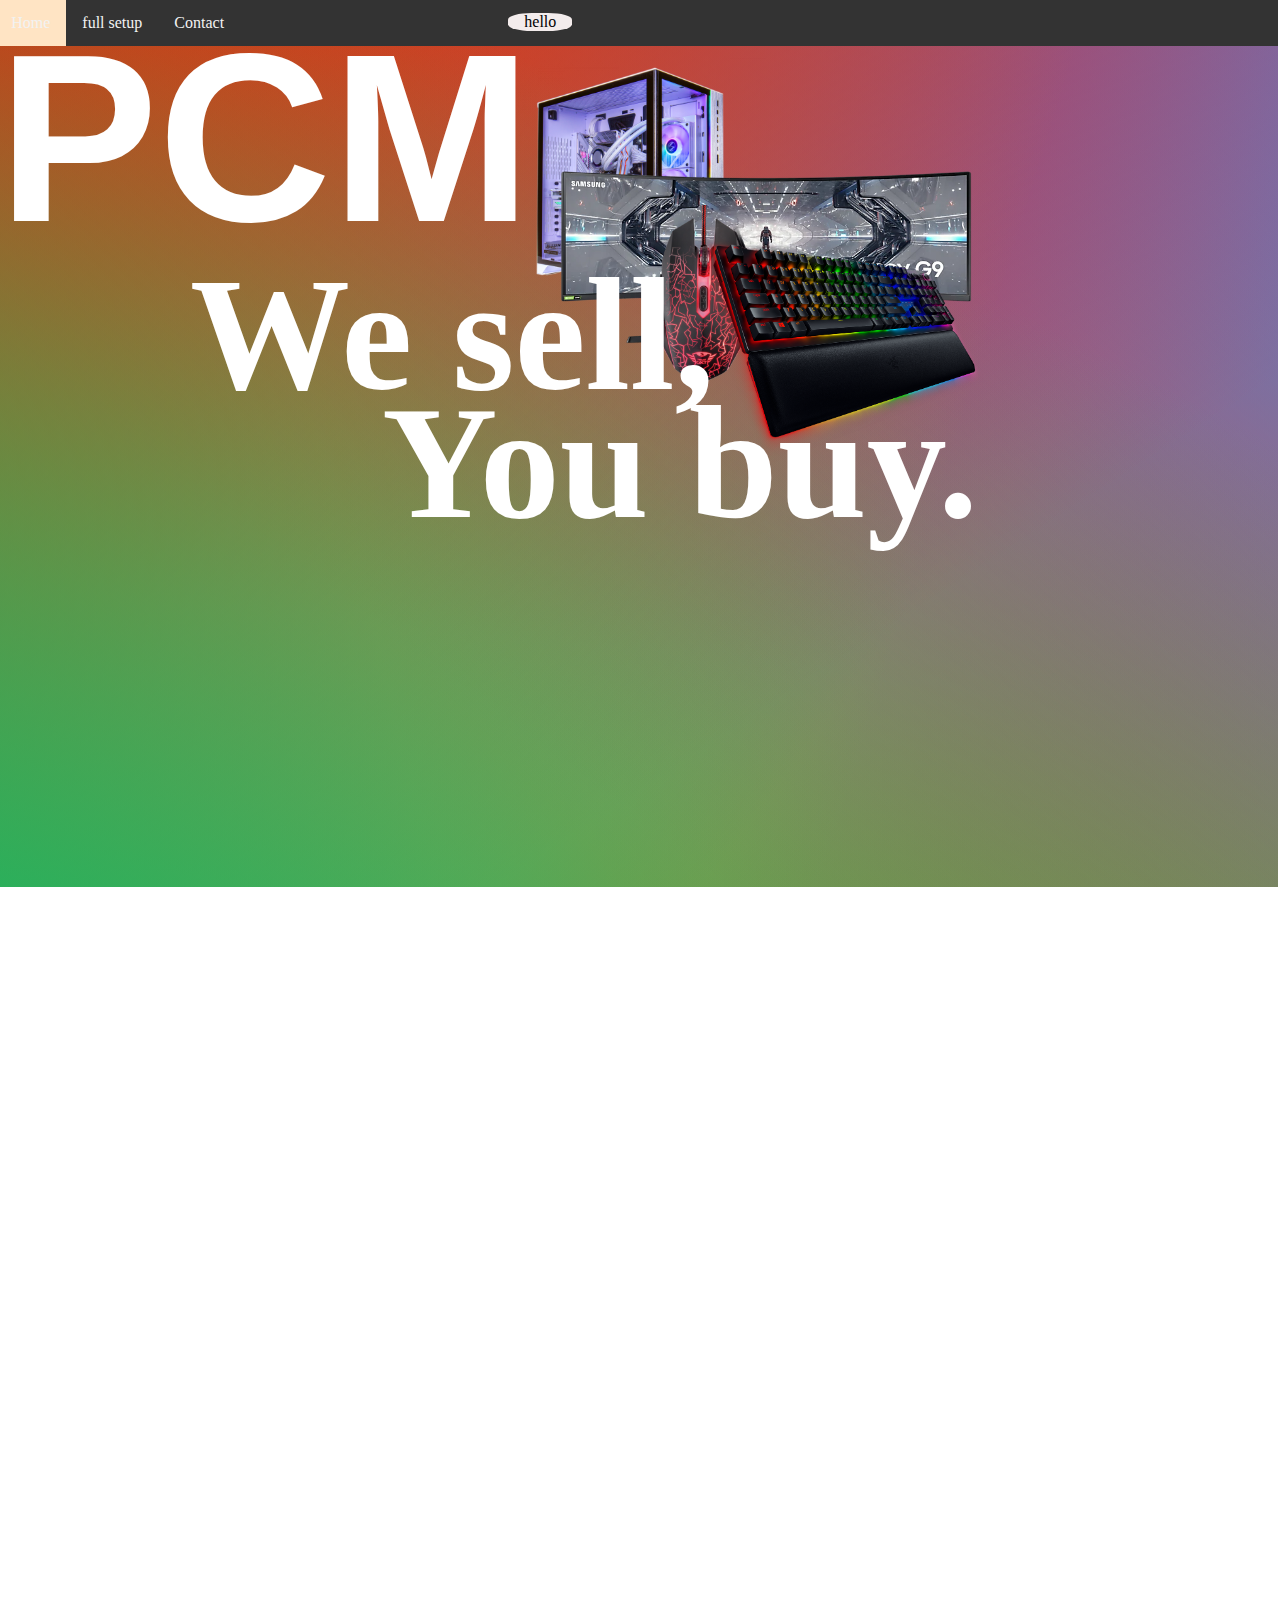
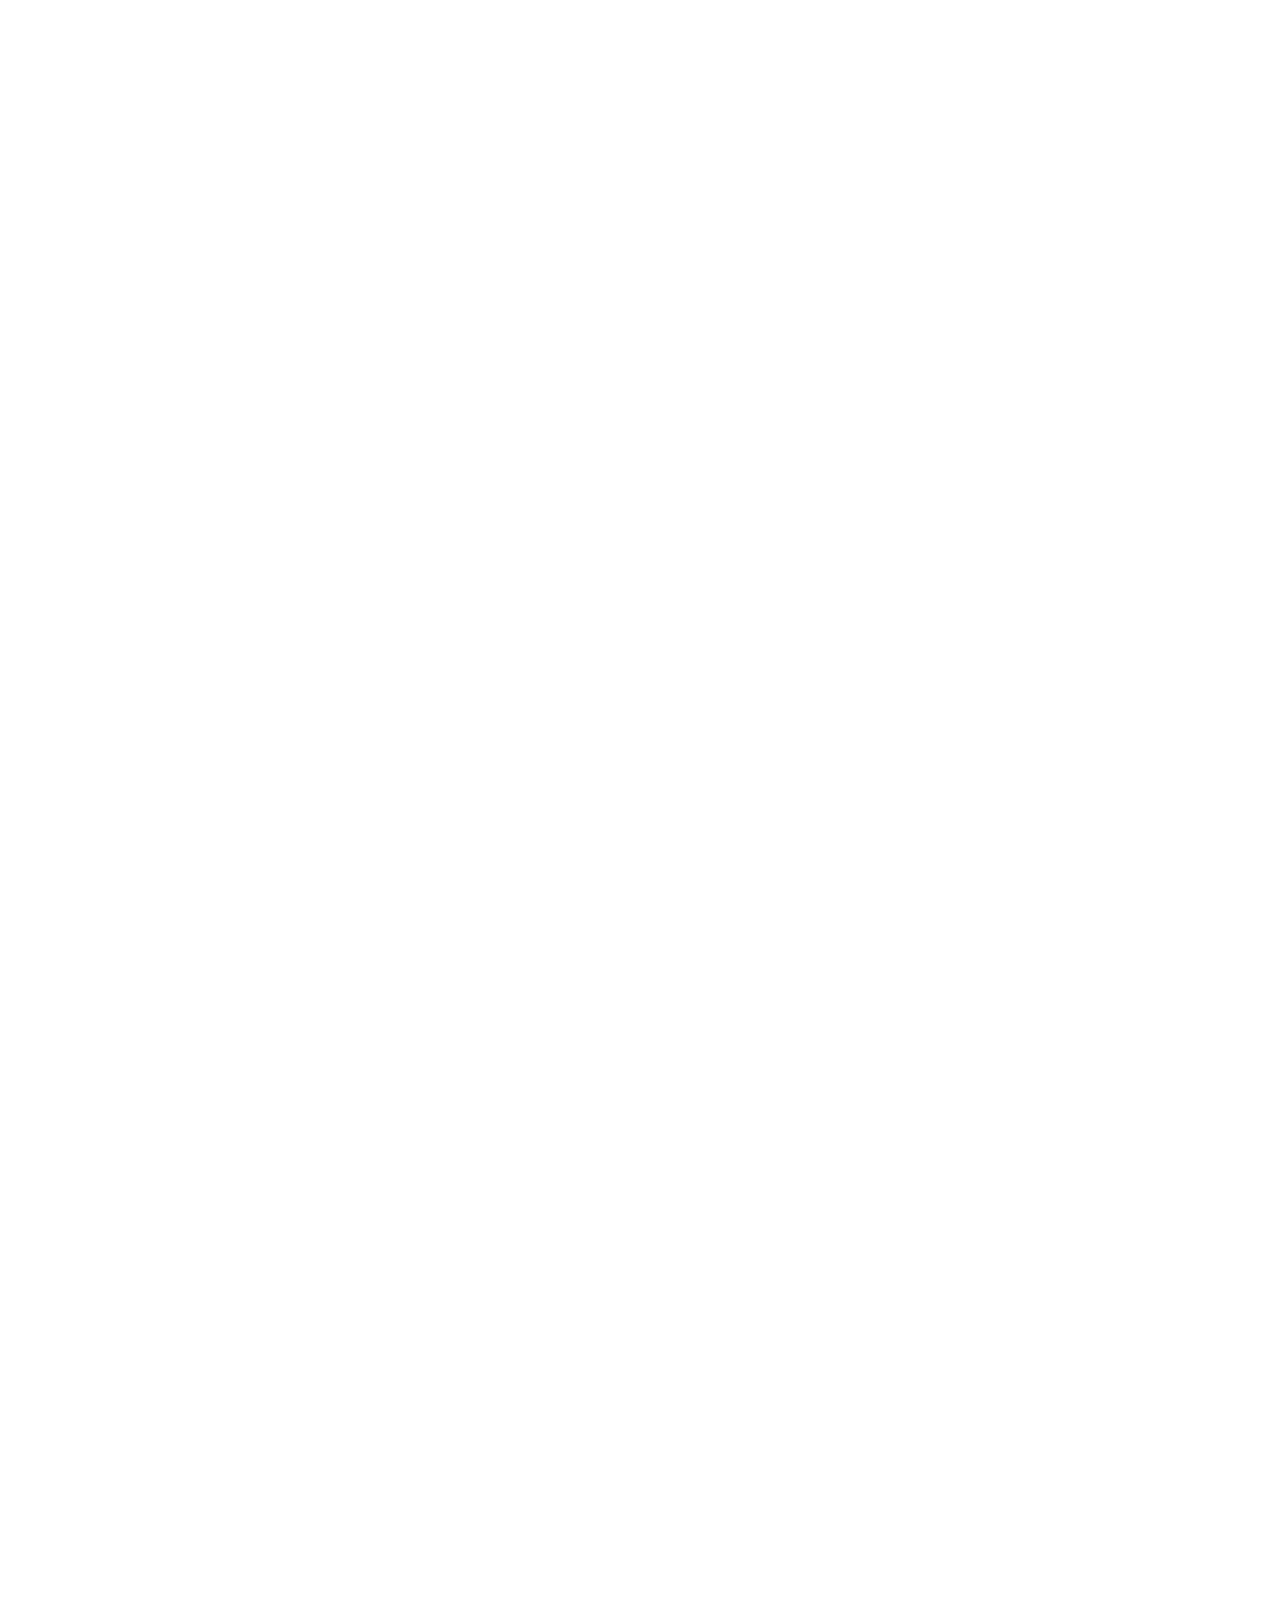
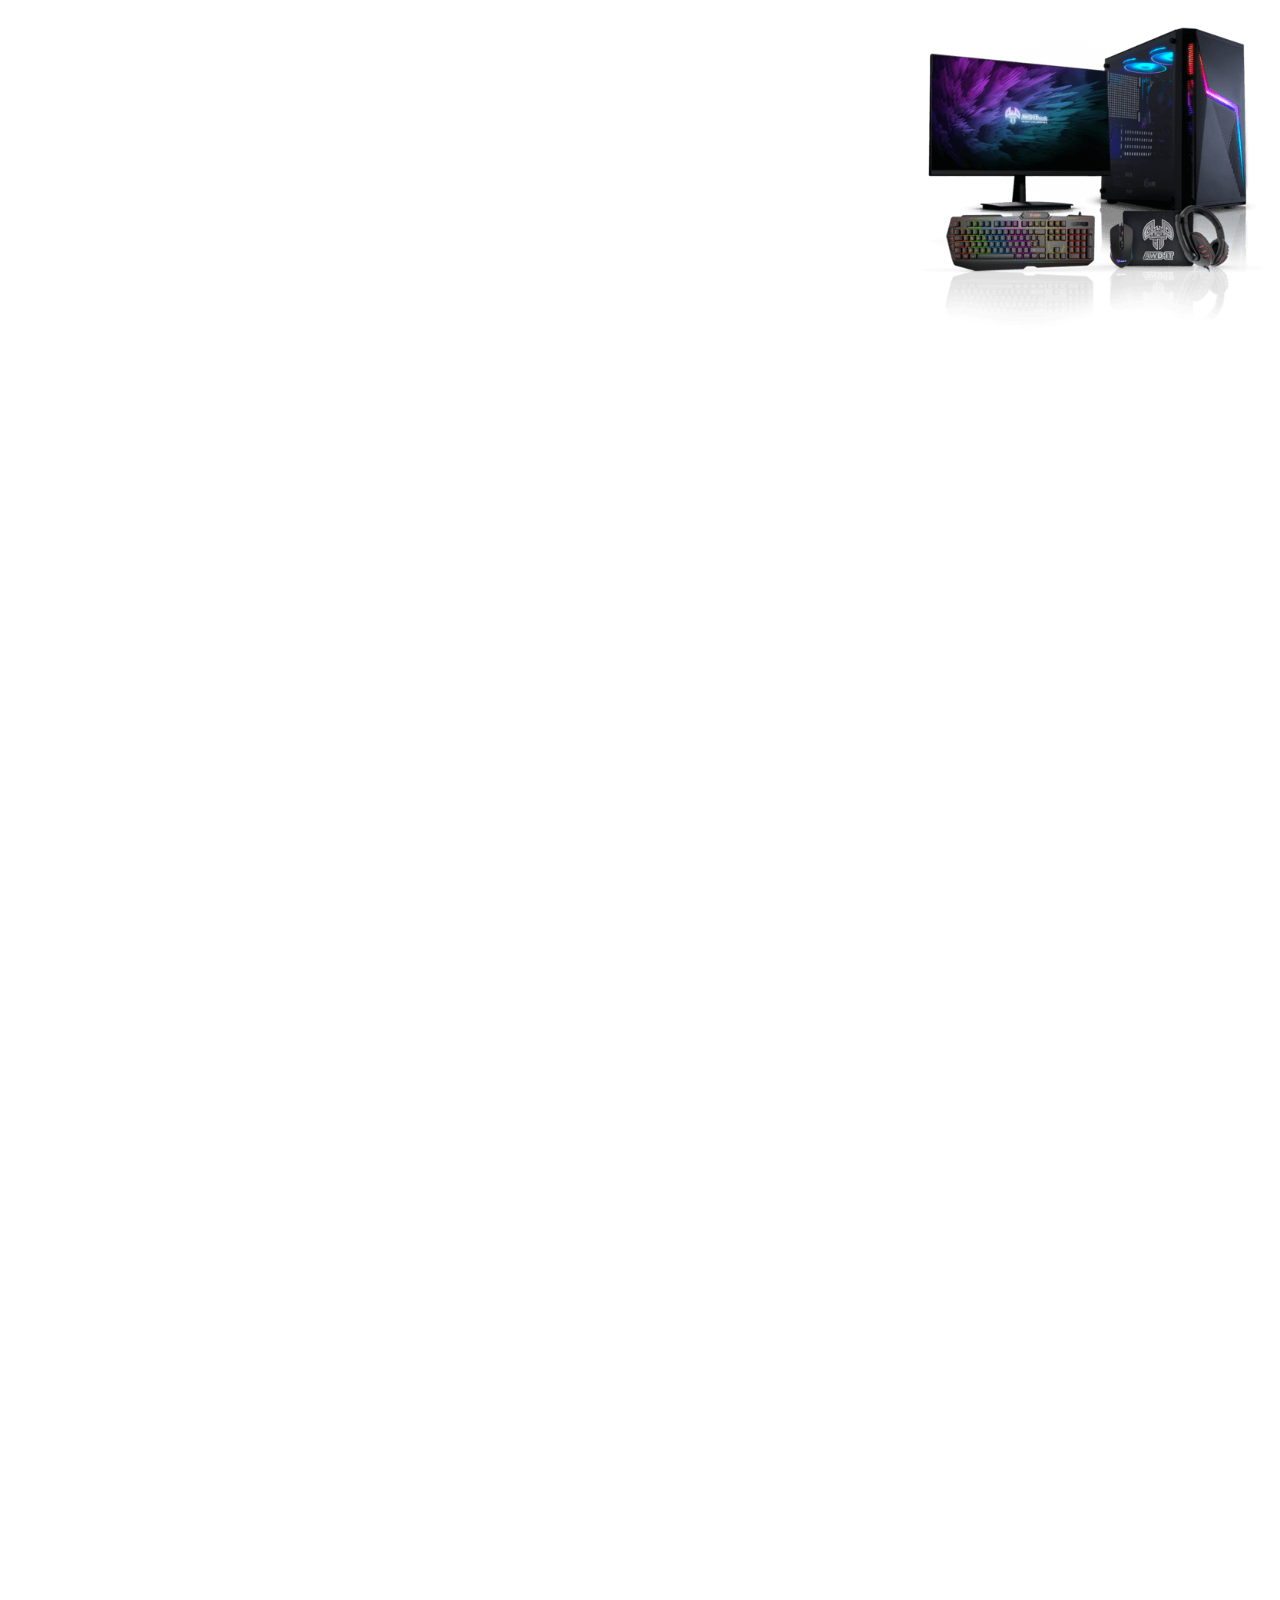
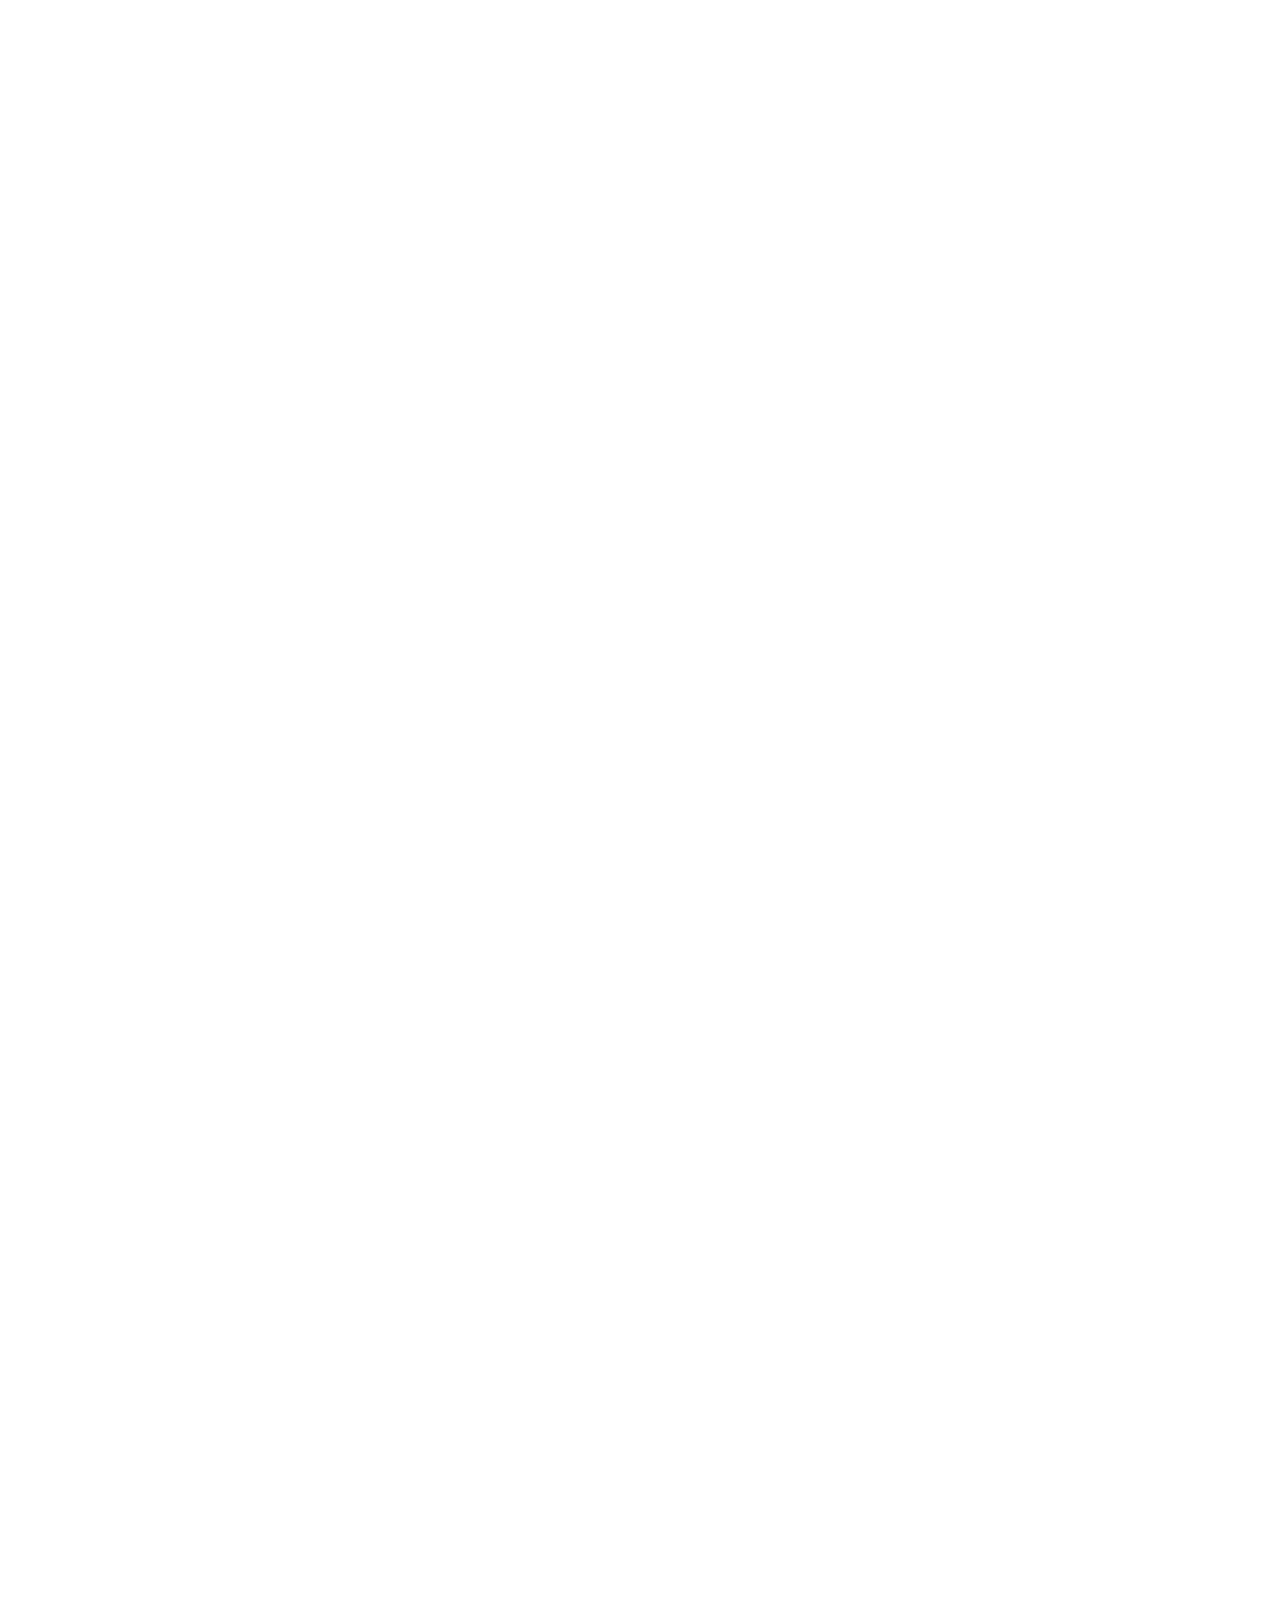
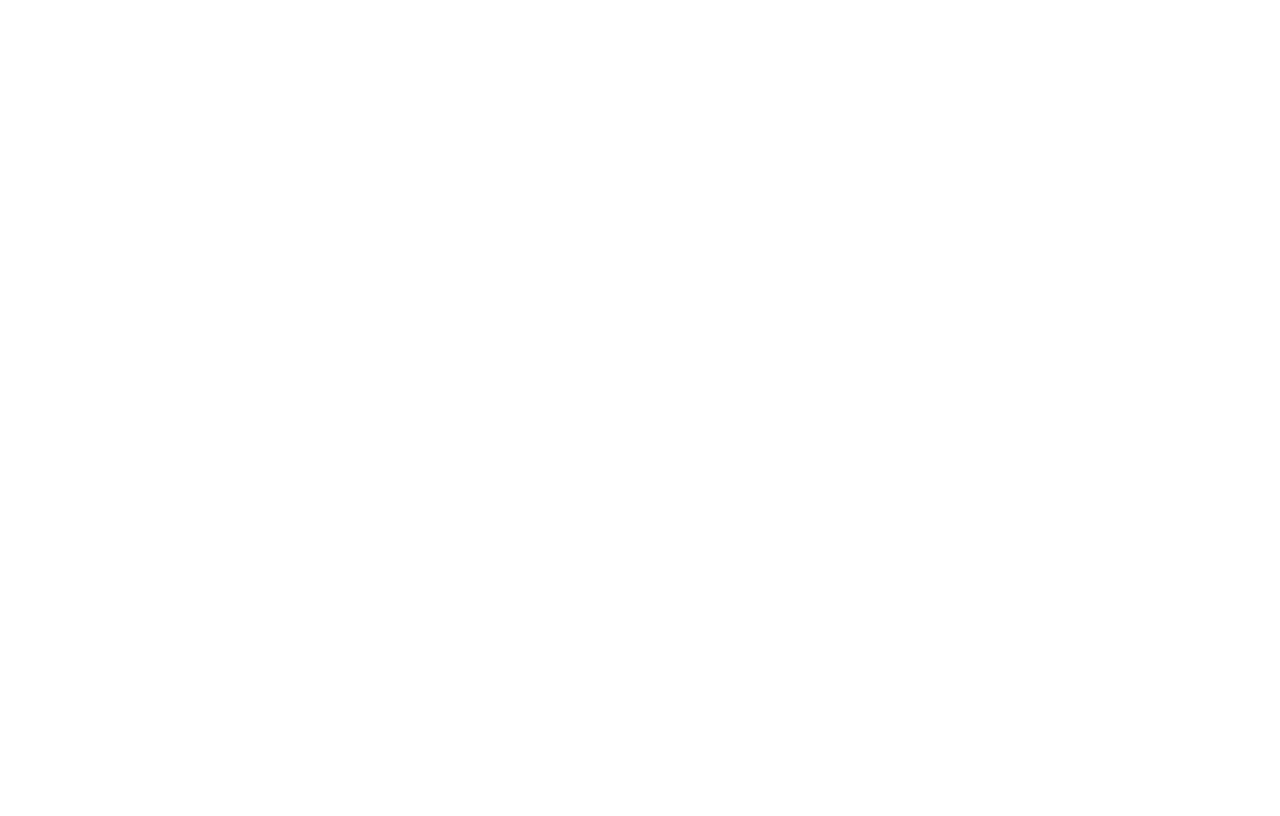
==== index.html @ d25f67d4 "Fucked mymom" ====
<!DOCTYPE html>
<html lang="en">

  <div class="navbar">
    <a href="#">Home</a>
    <a href="#sale">full setup</a>
    <a href="#contact">Contact</a>
    <div class="nice">
      hello
    </div>
  </div>
  


<div class="backcolor">


  
  
   

<img id="Pc" src="./imgs/4kpc.png">
<img src="./imgs/sosong.png" id="Screen">
<img src="./imgs/modle x.png" id="mouse">
<img src="./imgs/ppboard.png" class="board">
<h1 class="PCM">PCM</h1>
<h2 class="we">We sell,</h2>
<h2 class="you">You buy.</h2>
</div>
<div id="sale">

 
  <div class="container">
    <img src="./imgs/pppppppppppppppppppppppp.webp" alt="Pc setup" class="image">
    <div class="overlay">
      <div class="text"><h1>$2153.4</h1> <br/> <h2>for the full setup</h2> <input class="success" type="button" value="details" onclick="window.open('mini.html', 'rating', 'width=550,height=170,left=150,top=200');">
      
          
      </div>
    </div>
  </div>
</div>



<head>
    
  <meta charset="UTF-8">
  <meta http-equiv="X-UA-Compatible" content="IE=edge">
  <meta name="viewport" content="width=device-width, initial-scale=1.0">
  <link rel="stylesheet" href="style.css">
  <title>PCM.com</title>

  
</head>





<body>


 
  
  
</body>




   
   
      








</html>
---- style.css ----
.laptops{
    position: absolute;
    margin-bottom: 20000px;
   
}
.nice{
  background-color: #f3ecec;
  height: 1%;
  width: 5%;
margin-top: 1%;
  margin-left: 40%;
  animation-name: nice;
  animation-duration: 3s;
  position: relative;
  animation-iteration-count: infinite;
  animation-timing-function: linear;
  border-radius: 37%;
  text-align: center;
}

@keyframes nice{
  0%{
    left: 25%;

  }
  10%{
    left: 30%;

  }
  20%{
    left: 35%;
  }
  30%{
    left: 40%;
  }
  40%{
    left: 45%;
  }
  50%{
    left: 50%;
  }
  60%{
    left: 45%;

  }
  70%{
    left: 40%;
  }
  80%{
    left: 35%;
  }
  90%{
    left: 30%;

  }
  100%{
    left: 25%;
  }
}

.navbar {
  overflow: hidden;
  background-color: #333;
  position: fixed; /* Set the navbar to fixed position */
  top: 0; /* Position the navbar at the top of the page */
  width: 100.2%; /* Full width */
  animation-name: navbar;
  animation-duration: 1.5s;
  animation-timing-function: linear;
  margin-left: -1%;
  z-index: 100;

}

@keyframes navbar{
0%{
  top: 100%;
}
25%{
  top: 75%;

}

50%{
  top: 50%;

}

75%{
  top:25% ;
}

100%{
  top: 0%;
}


}

  .container {
    position: relative;
    width: 100%;
    
  }
  
  .image {
    display: block;
    width: 100%;
    height: auto;
  }
  
  .overlay {
    position: absolute;
    bottom: 100%;
    left: 0;
    right: 0;
    
   
    overflow: hidden;
    width: 100%;
    height: 0;
    transition: .5s ease;
    
  }
  
  .container:hover .overlay {
    bottom: 0;
    height: 100%;
    background-image: url("./imgs/WhatsApp\ Image\ 2022-01-09\ at\ 11.15.28.jpeg");
    background-size: cover;
    background-repeat: no-repeat;
    max-width: 100%;
    max-height: 100%;
    
    

  }
  
  .text {
    white-space: nowrap; 
    color: rgb(94, 5, 5);
    font-size: 20px;
    position: absolute;
    overflow: hidden;
    top: 50%;
    left: 50%;
    transform: translate(-50%, -50%);
    -ms-transform: translate(-50%, -50%);
    z-index: 2;
  }
/* Links inside the navbar */
.navbar a {
  float: left;
  display: block;
  color: #f2f2f2;
  text-align: center;
  padding: 14px 16px;
  text-decoration: none;
  
}

/* Change background on mouse-over */
.navbar a:hover {
 background-color: bisque;

}

/* Main content */
.main {
  margin-top: 30px; /* Add a top margin to avoid content overlay */
}

body{
  background-color: #ffff;
  height: 800vh;
}

.mctext{
    font-family: 'Gill Sans', 'Gill Sans MT', Calibri, 'Trebuchet MS', sans-serif;
    color: #ffff;
    background-color: black;
    height: 7vh;
    position: sticky;
}

.text{
  text-align: center;
  font: 200;
  font-size: large;
}

.backcolor {
    background: linear-gradient(27deg, rgba(10, 185, 103, 0.8), rgba(12, 223, 29, 0) 70.71%),
    linear-gradient(147deg, rgba(250, 9, 9, 0.8), rgba(0,255,0,0) 70.71%),
    linear-gradient(107deg, rgba(165, 209, 5, 0.8), rgba(0,255,0,0) 70.71%),
    linear-gradient(226deg, rgba(55, 153, 245, 0.8), rgba(0,0,255,0) 70.71%),
     linear-gradient(217deg, rgba(250, 29, 21, 0.8), rgba(255,0,0,0) 70.71%),
    linear-gradient(127deg, rgba(15, 5, 107, 0.8), rgba(0,255,0,0) 70.71%),
    linear-gradient(346deg, rgba(236, 108, 4, 0.8), rgba(0,0,255,0) 70.71%),
  linear-gradient(297deg, rgba(236, 74, 9, 0.8), rgba(255,0,0,0) 70.71%),
    linear-gradient(186deg, rgba(243, 16, 16, 0.8), rgba(0,255,0,0) 70.71%),
    linear-gradient(256deg, rgba(6, 6, 248, 0.925), rgba(0,0,255,0) 70.71%);
background-repeat: no-repeat;
background-size: cover;
height: 100%;

max-width: 100%;
position: absolute;
z-index:-1;
margin-top: -21px;
margin-left: -10px;
margin-right: 10px;
width: 100%;
animation-name: color;
animation-duration: 1.5s;
animation-timing-function: linear;


  }
@keyframes color {
  0%{
    left: 100%;
    top: 0%;
  }
  25%{
    left: 75%;
    top: 0%;
  }
  50%{
    left: 50%;
    top: 0%;
  }
  75%{
    left: 25%;
    top: 0%;
  }
  100%{
    left: 0%;
    top: 0%;
  }
  
}
  
 

#sale{
  position: absolute;
  top: 350%;
  left: 70%
  
}
.btn {
  border: none;
  background-color: inherit;
  padding: 14px 28px;
  font-size: 16px;
  cursor: pointer;
  display: inline-block;
}

/* On mouse-over */
.btn:hover {background: #eee;}

.success {
  color: green;
background-color: #000000;
font-size: 50px;
}
.PCM{
  font-family: 'Gill Sans', 'Gill Sans MT', Calibri, 'Trebuchet MS', sans-serif;
  font-size: 1500%;
  position: absolute;
  margin-top: 1%;
  color: #ffff;
  z-index: 30;
}
.we{
  z-index: 30;
  color: #ffff;
  position: absolute;
  margin-top: 20%;
  margin-left: 15%;
  font-size: 1000%
}
.you{
  color: #ffff;
  position: absolute;
  font-size: 1000%;
  margin-top: 30%;
  margin-left: 30%;
  z-index: 30;
}


#Pc{
  object-fit: contain;
  height: 30%;
  width: 20%;
position: absolute;
margin-left: 40%;
margin-top: 5%;
z-index: 1;
}
#Screen{
  object-fit: contain;
  height: 40%;
  width: 50%;
position: absolute;
margin-left: 35%;
margin-top: 7%;
z-index: 2;

}

#mouse{
  object-fit: contain;
  height: 20%;
  width: 20%;
position: absolute;
margin-left: 45%;
margin-top: 17%;
  z-index: 3;
}


.board{
  position: absolute;
  height: 30%;
  width: 40%;
margin-left: 45%;
margin-top: 17%;
  z-index: 3;
  object-fit: contain;
}
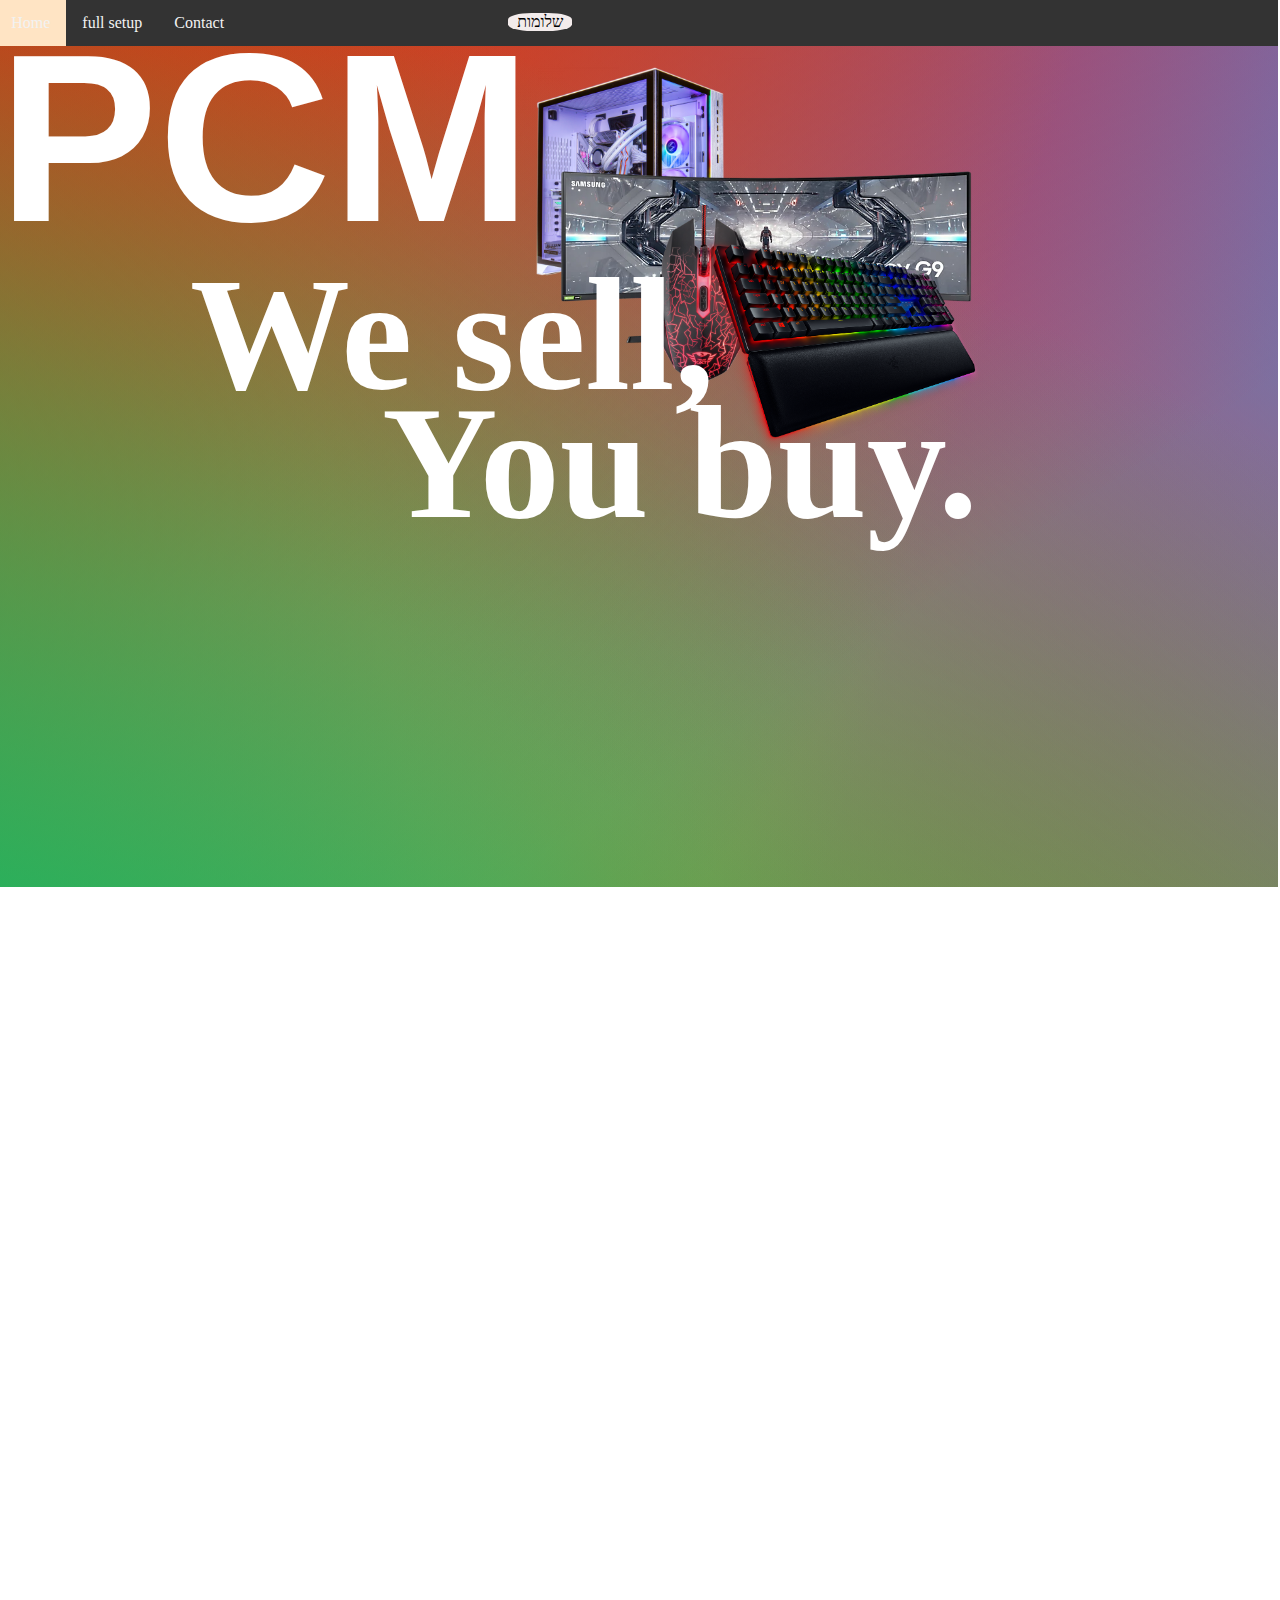
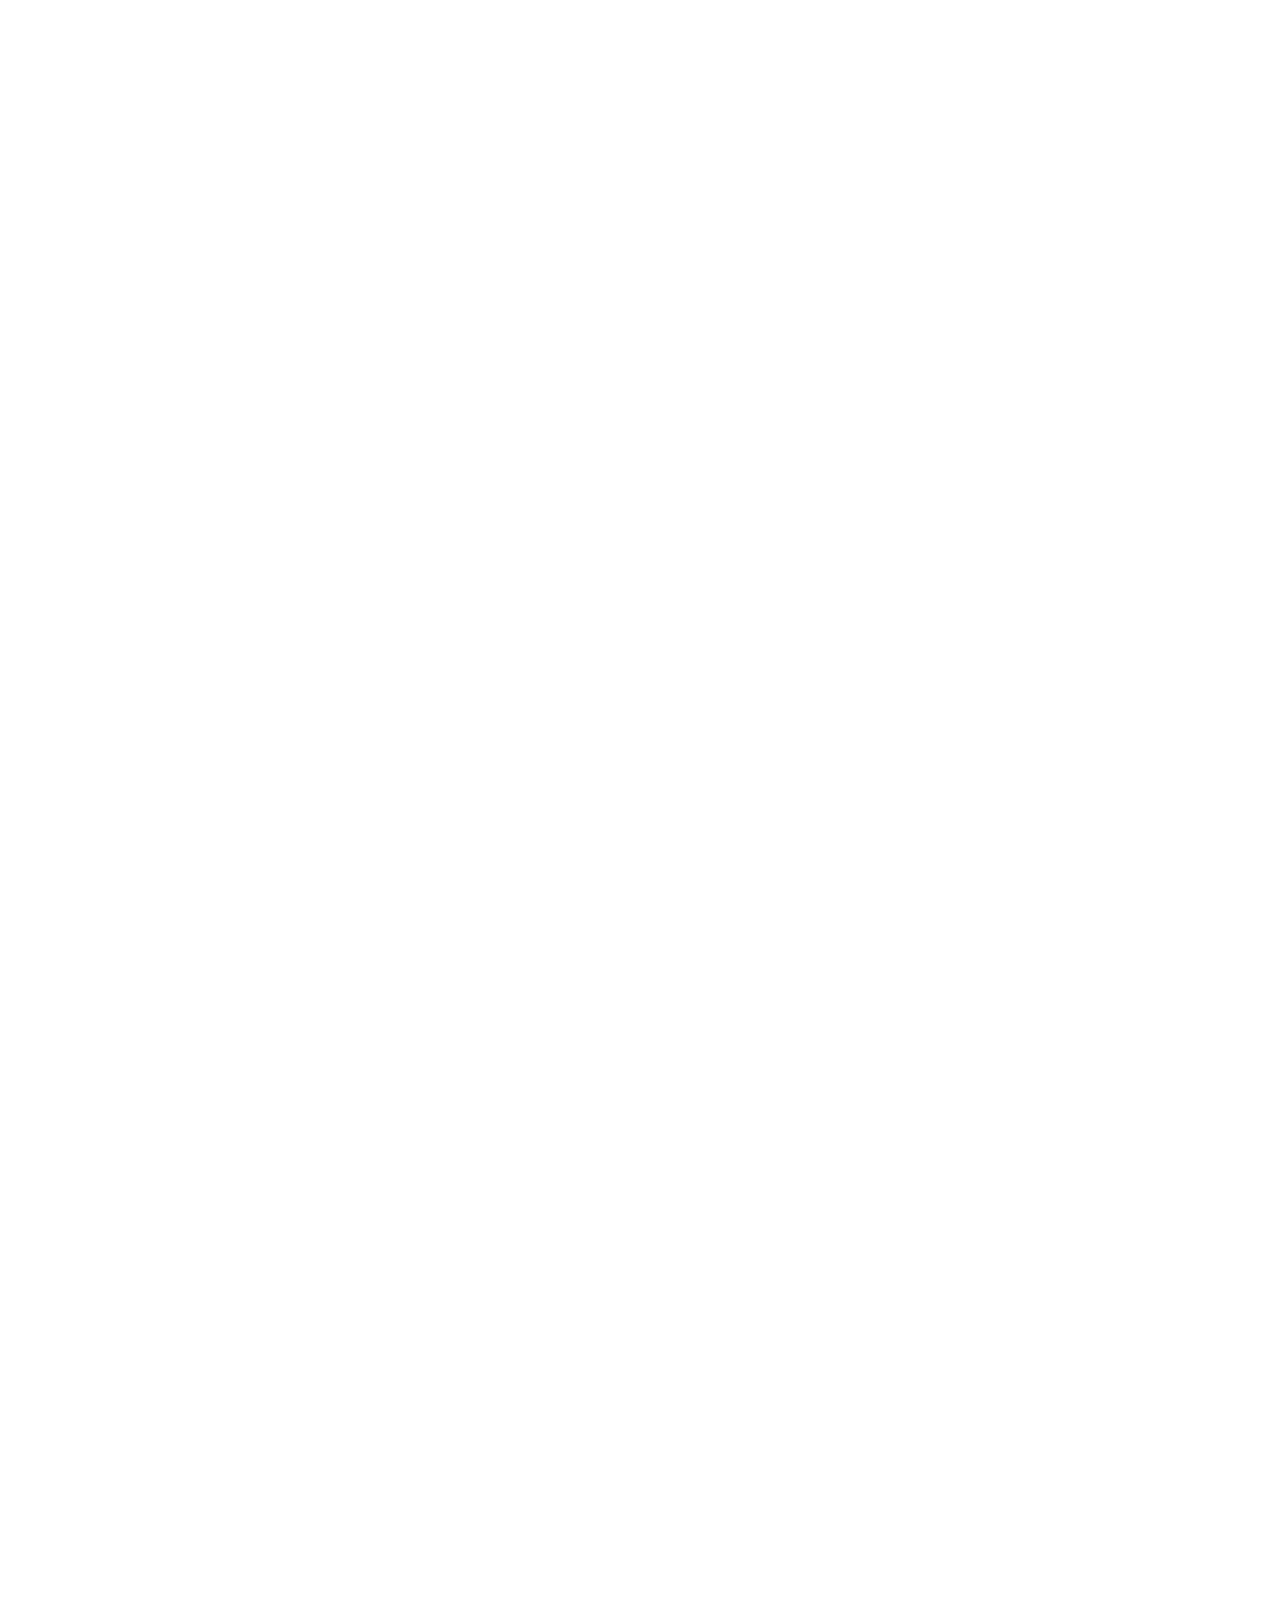
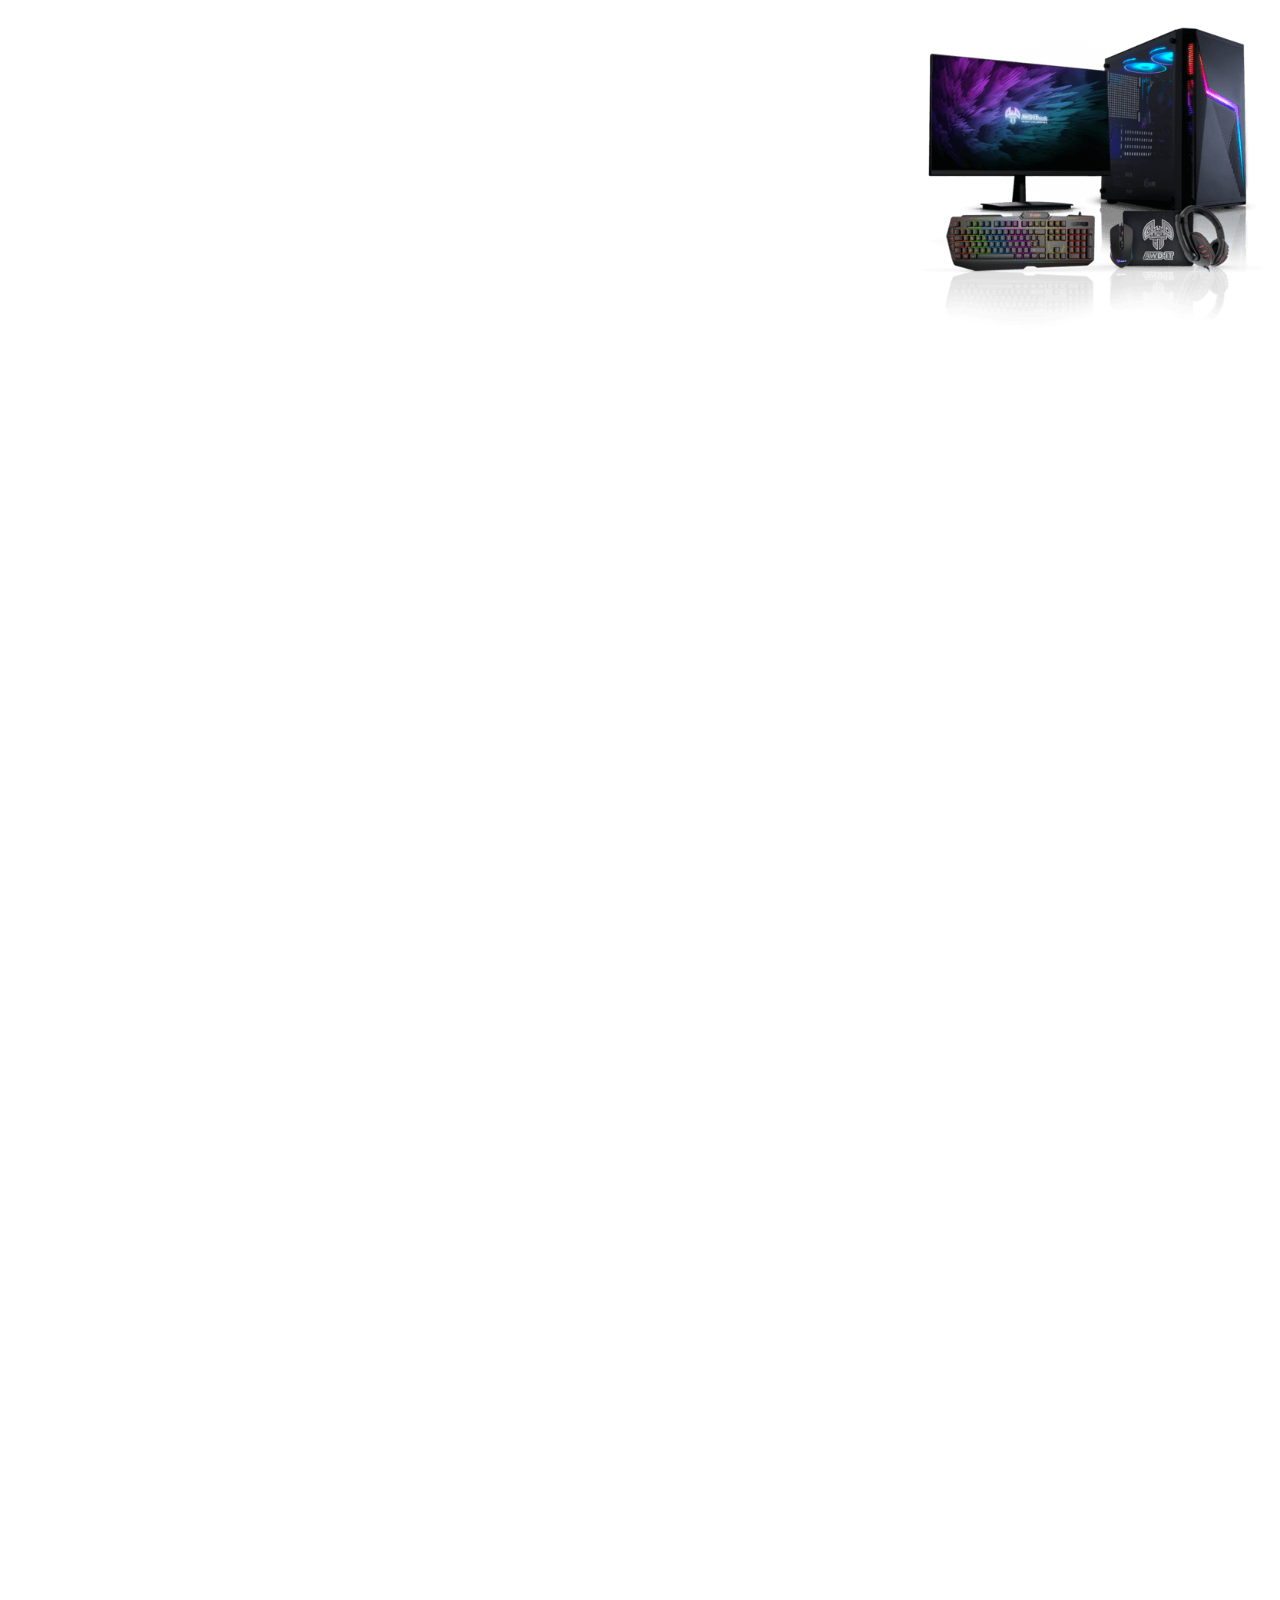
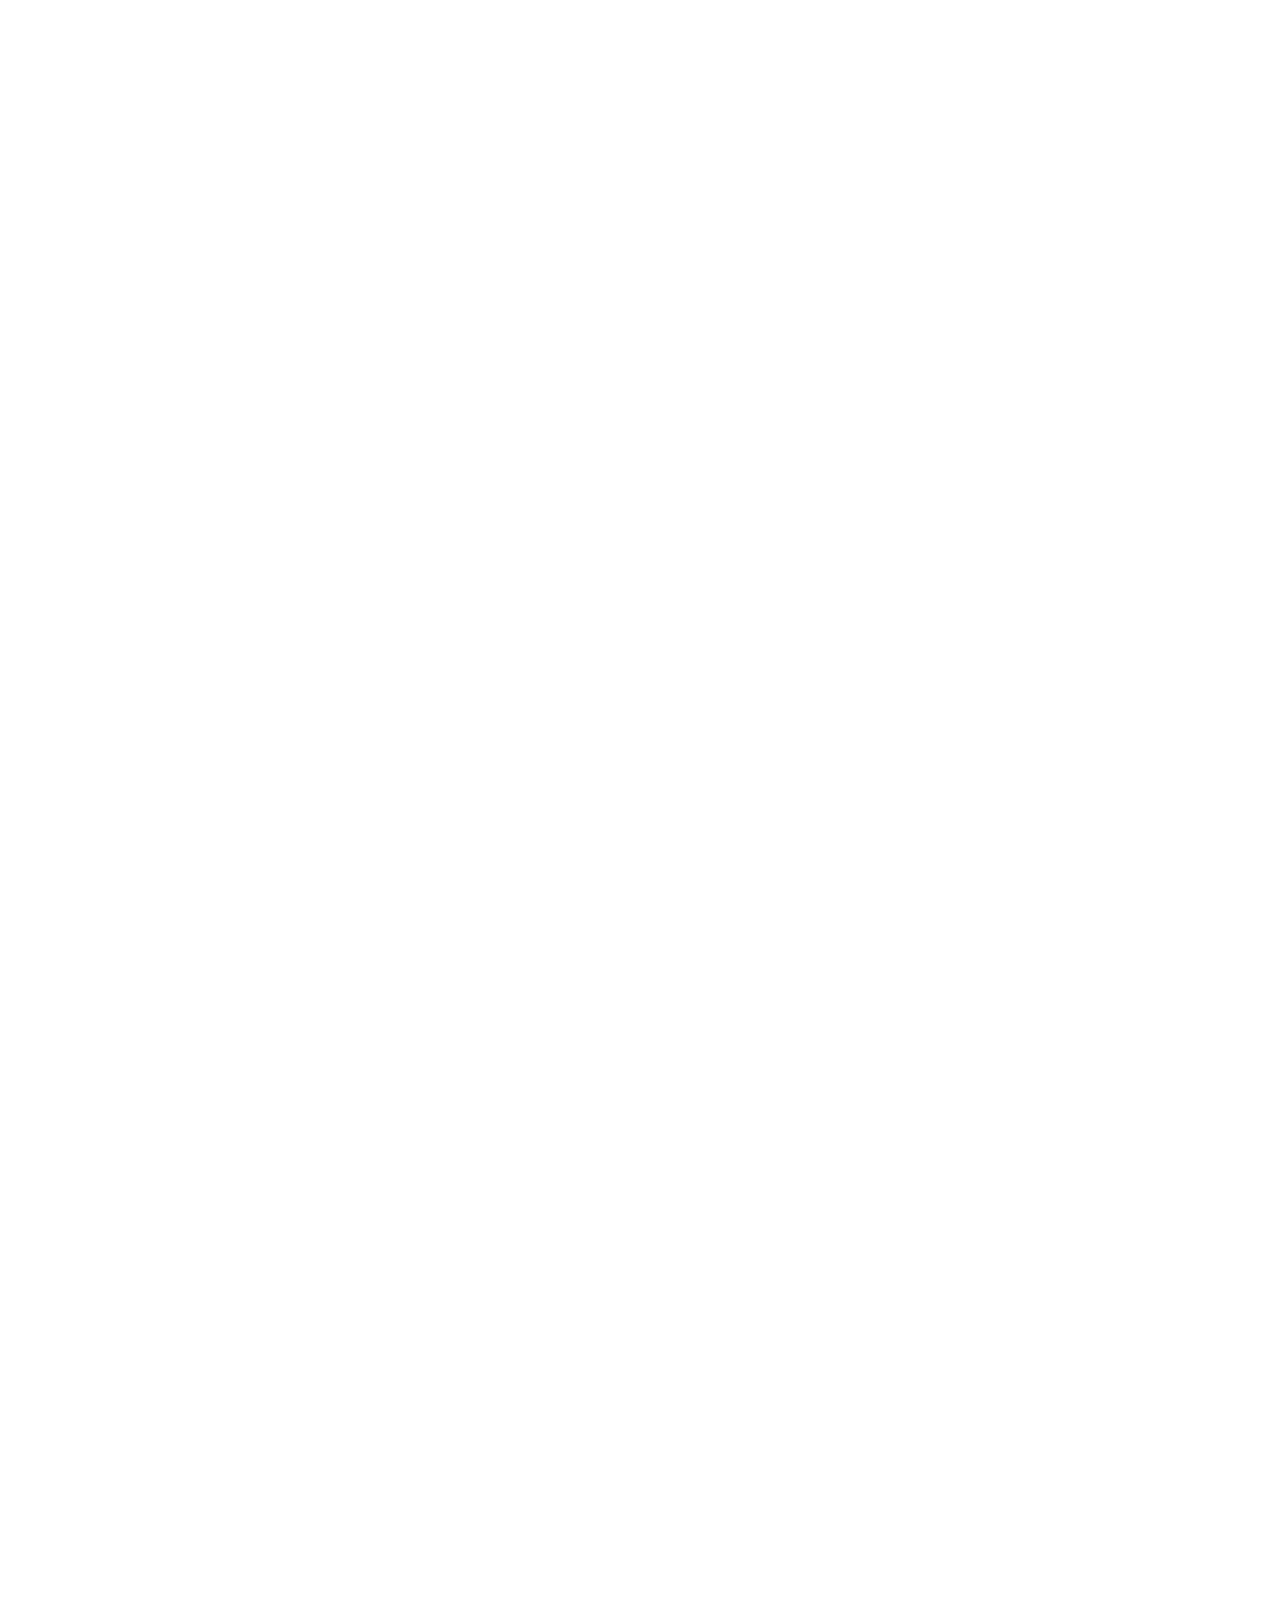
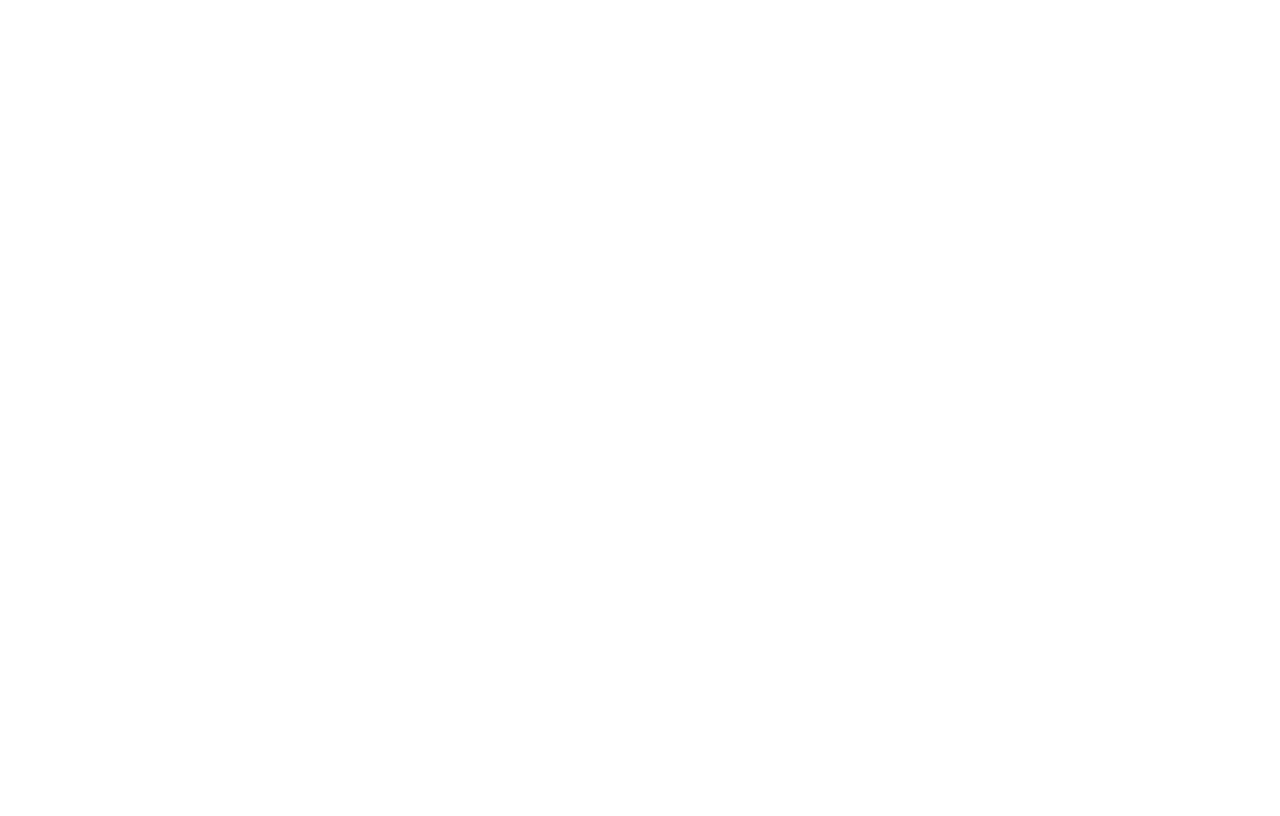
==== commit 687df3a7: "Update index.html" ====
--- a/index.html
+++ b/index.html
@@ -4,9 +4,9 @@
   <div class="navbar">
     <a href="#">Home</a>
     <a href="#sale">full setup</a>
-    <a href="#contact">Contact</a>
+    <a target="blank_" href="https://discord.gg/qFfQ57j3">Contact</a>
     <div class="nice">
-      hello
+      שלומות
     </div>
   </div>
   
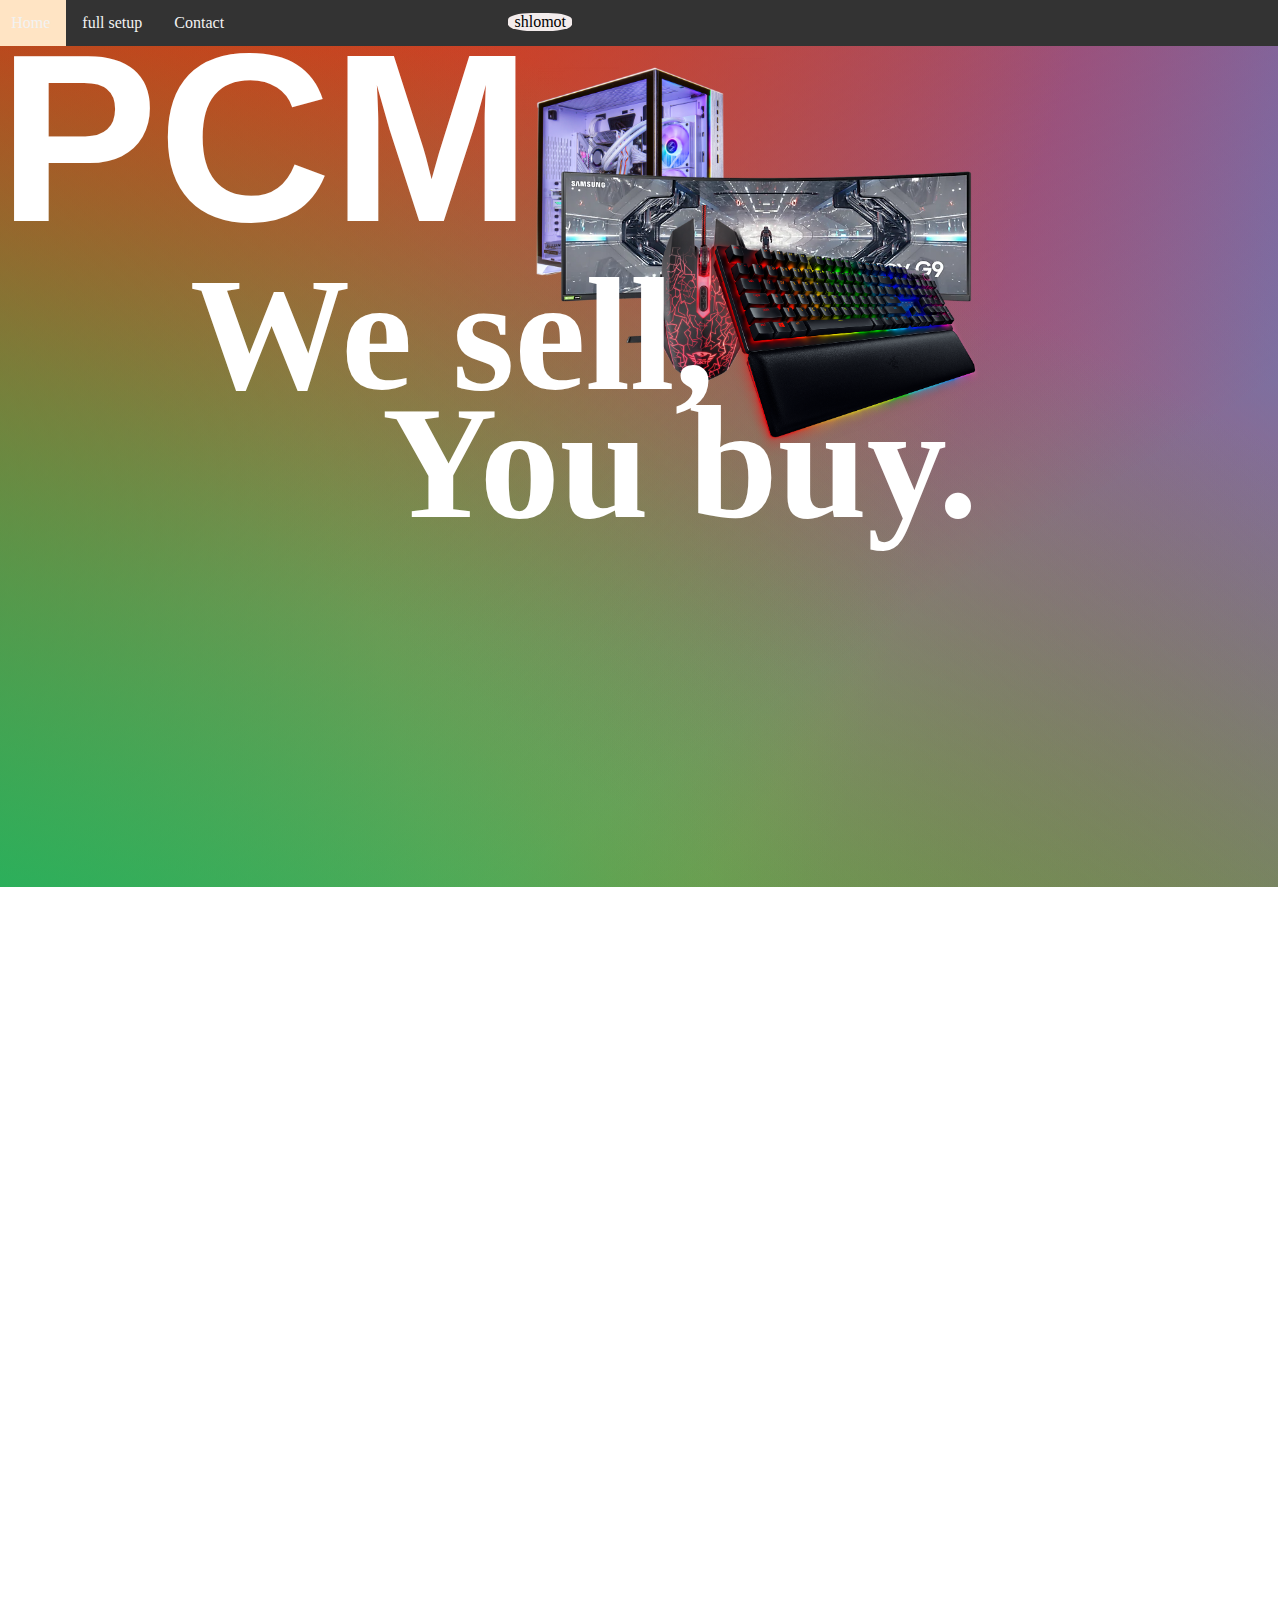
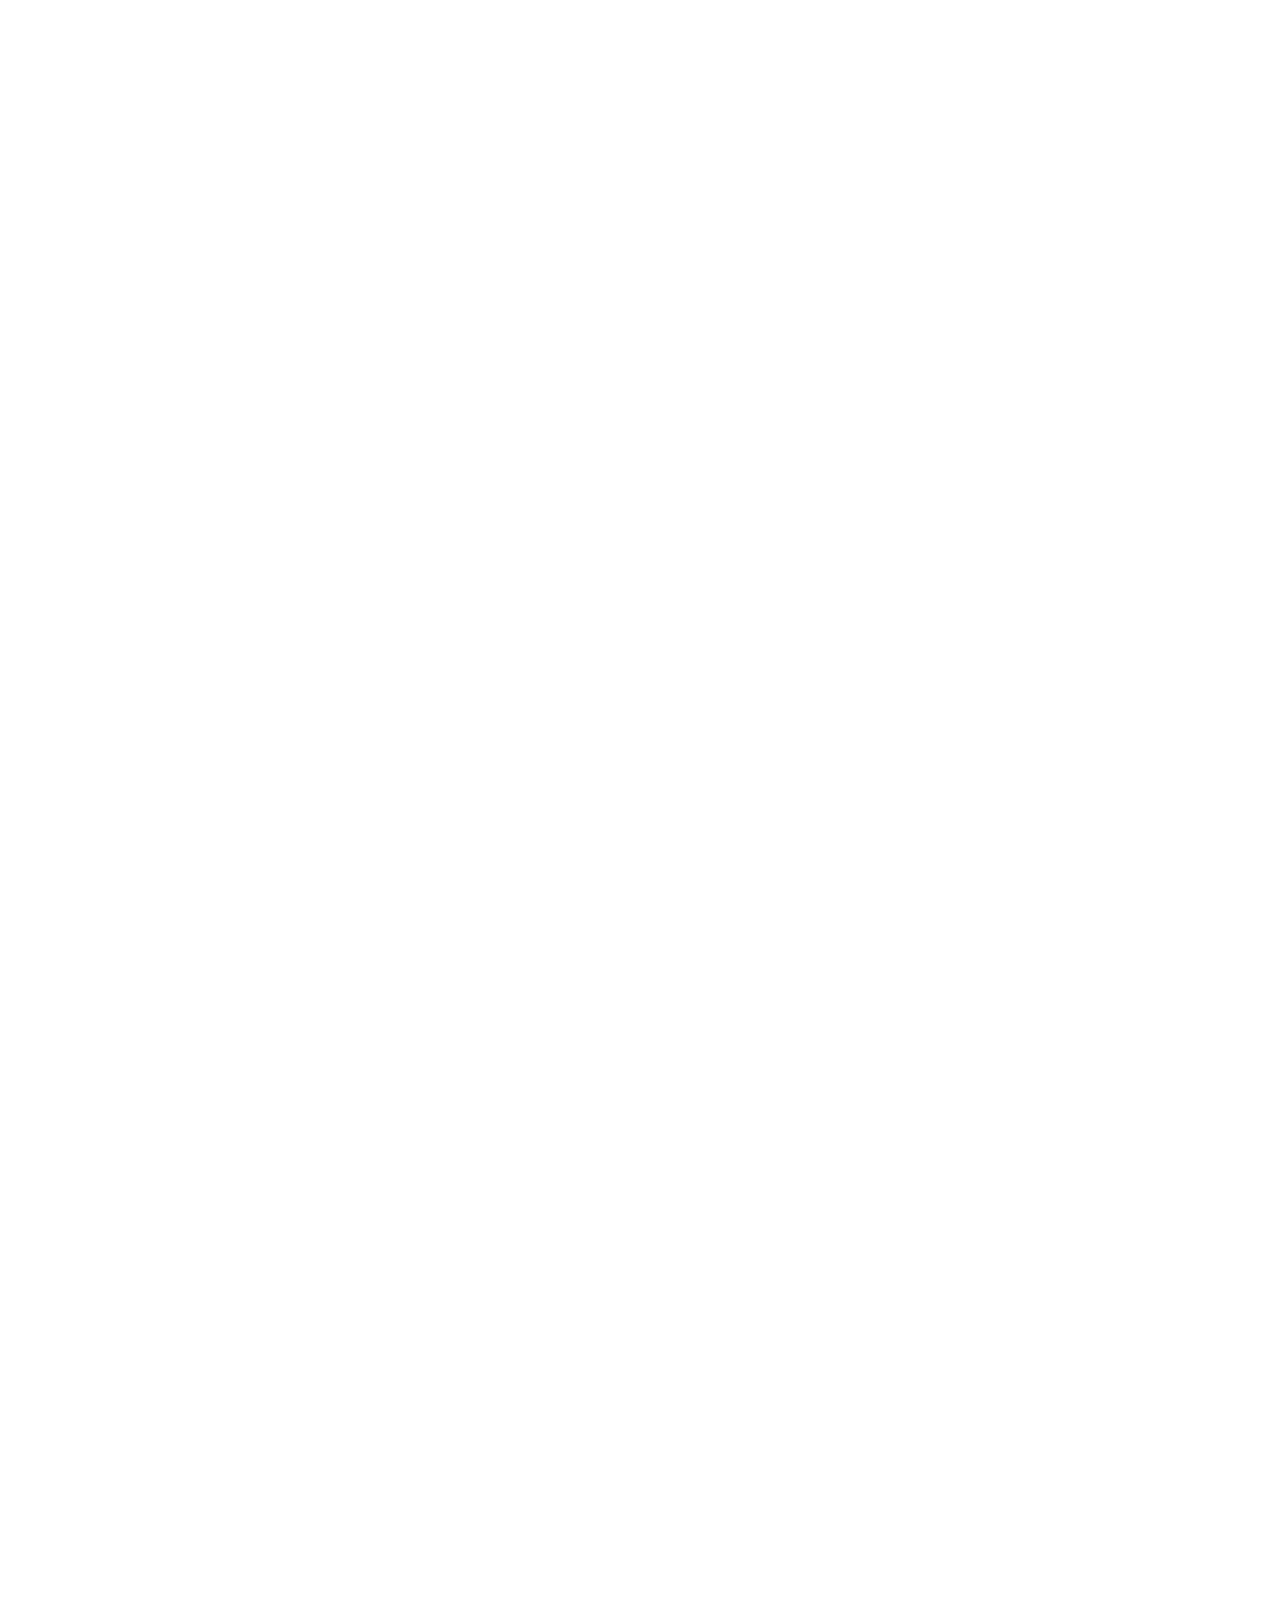
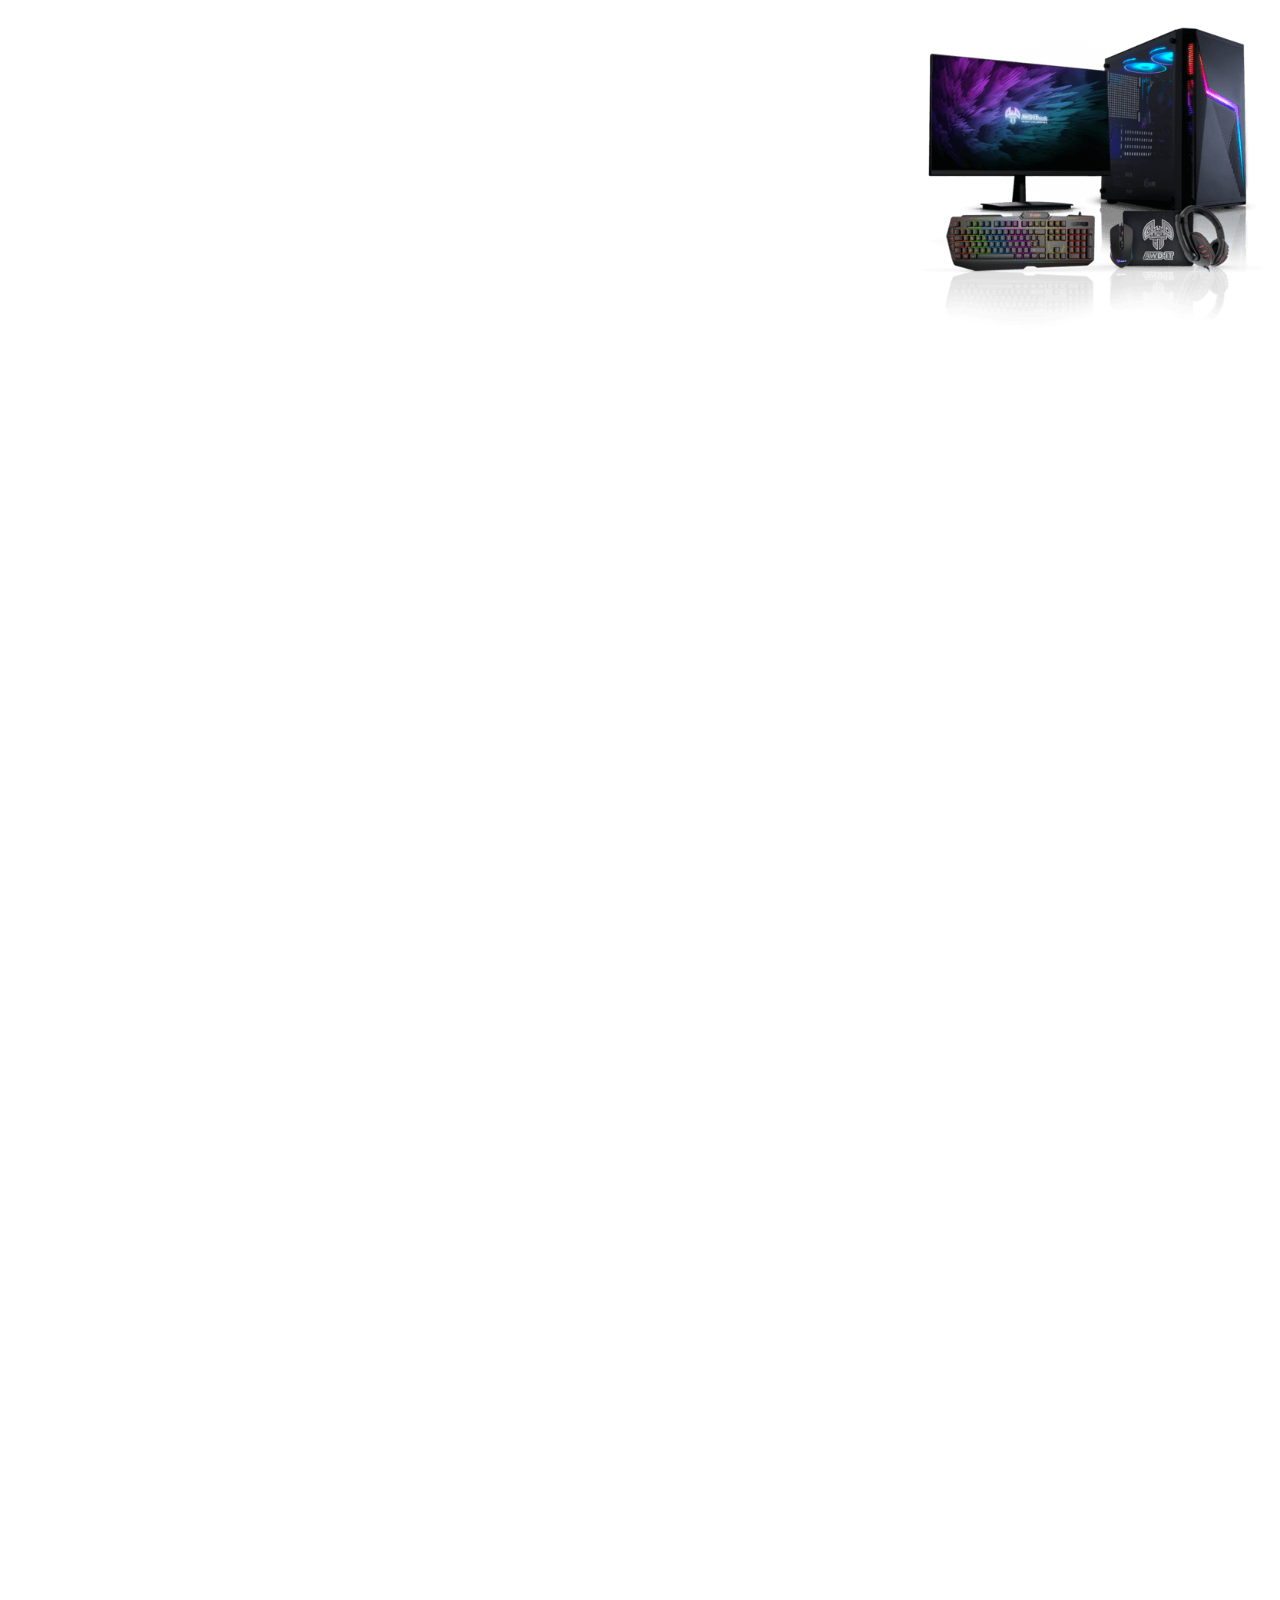
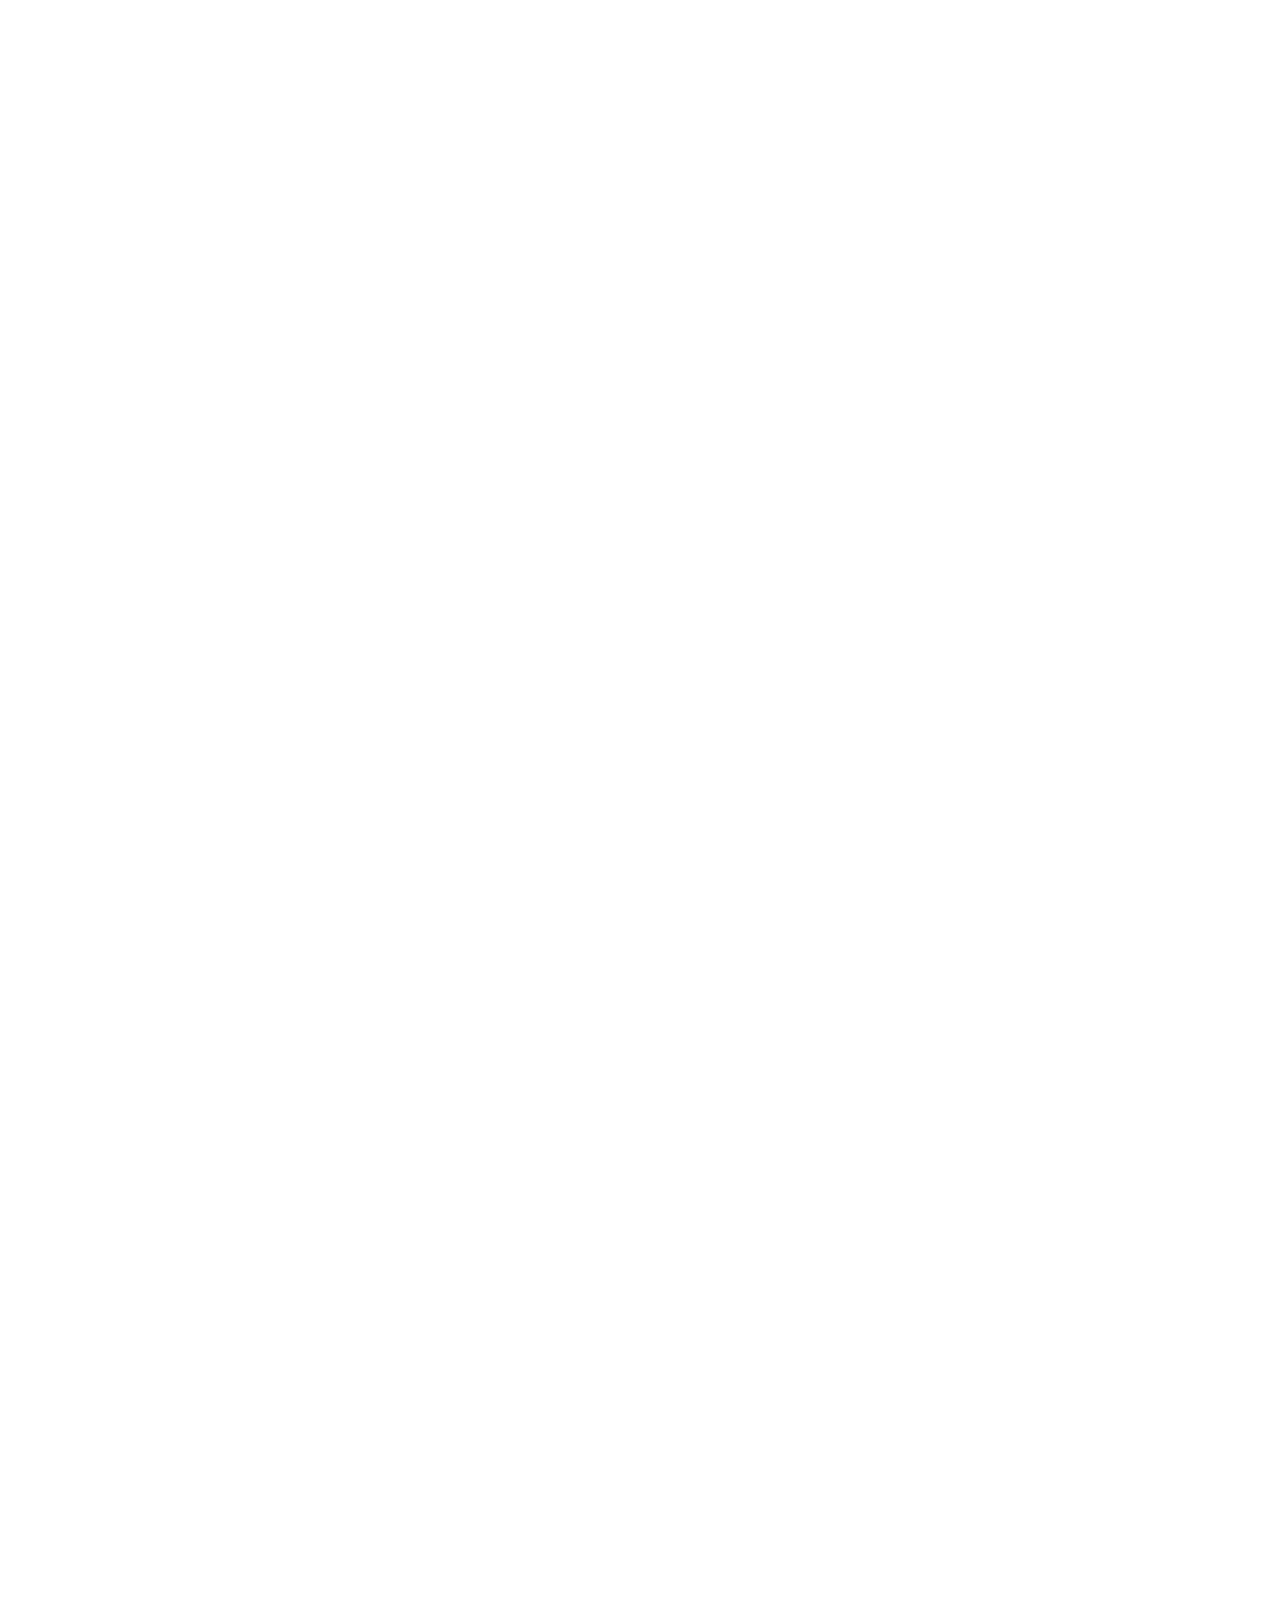
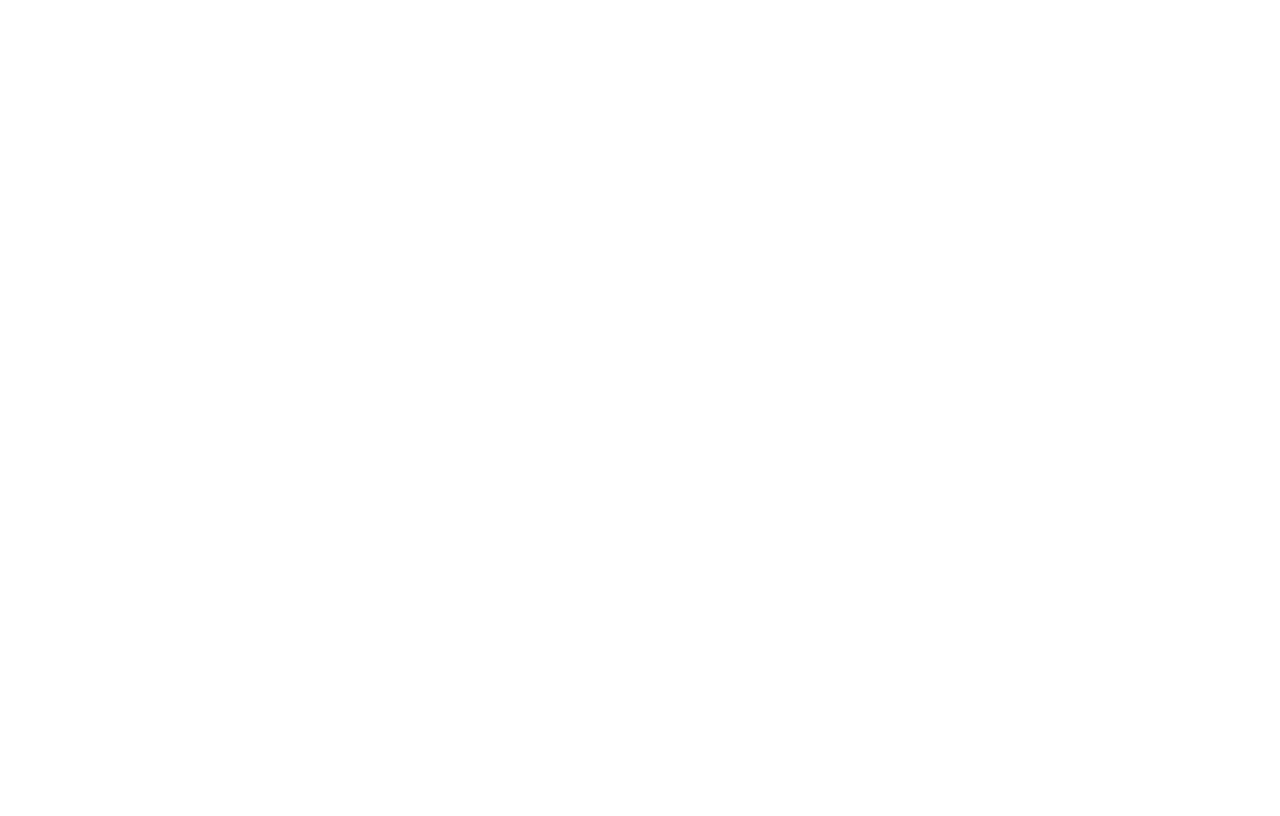
==== commit 8c493059: "Update index.html" ====
--- a/index.html
+++ b/index.html
@@ -6,7 +6,7 @@
     <a href="#sale">full setup</a>
     <a target="blank_" href="https://discord.gg/qFfQ57j3">Contact</a>
     <div class="nice">
-      שלומות
+      shlomot
     </div>
   </div>
   
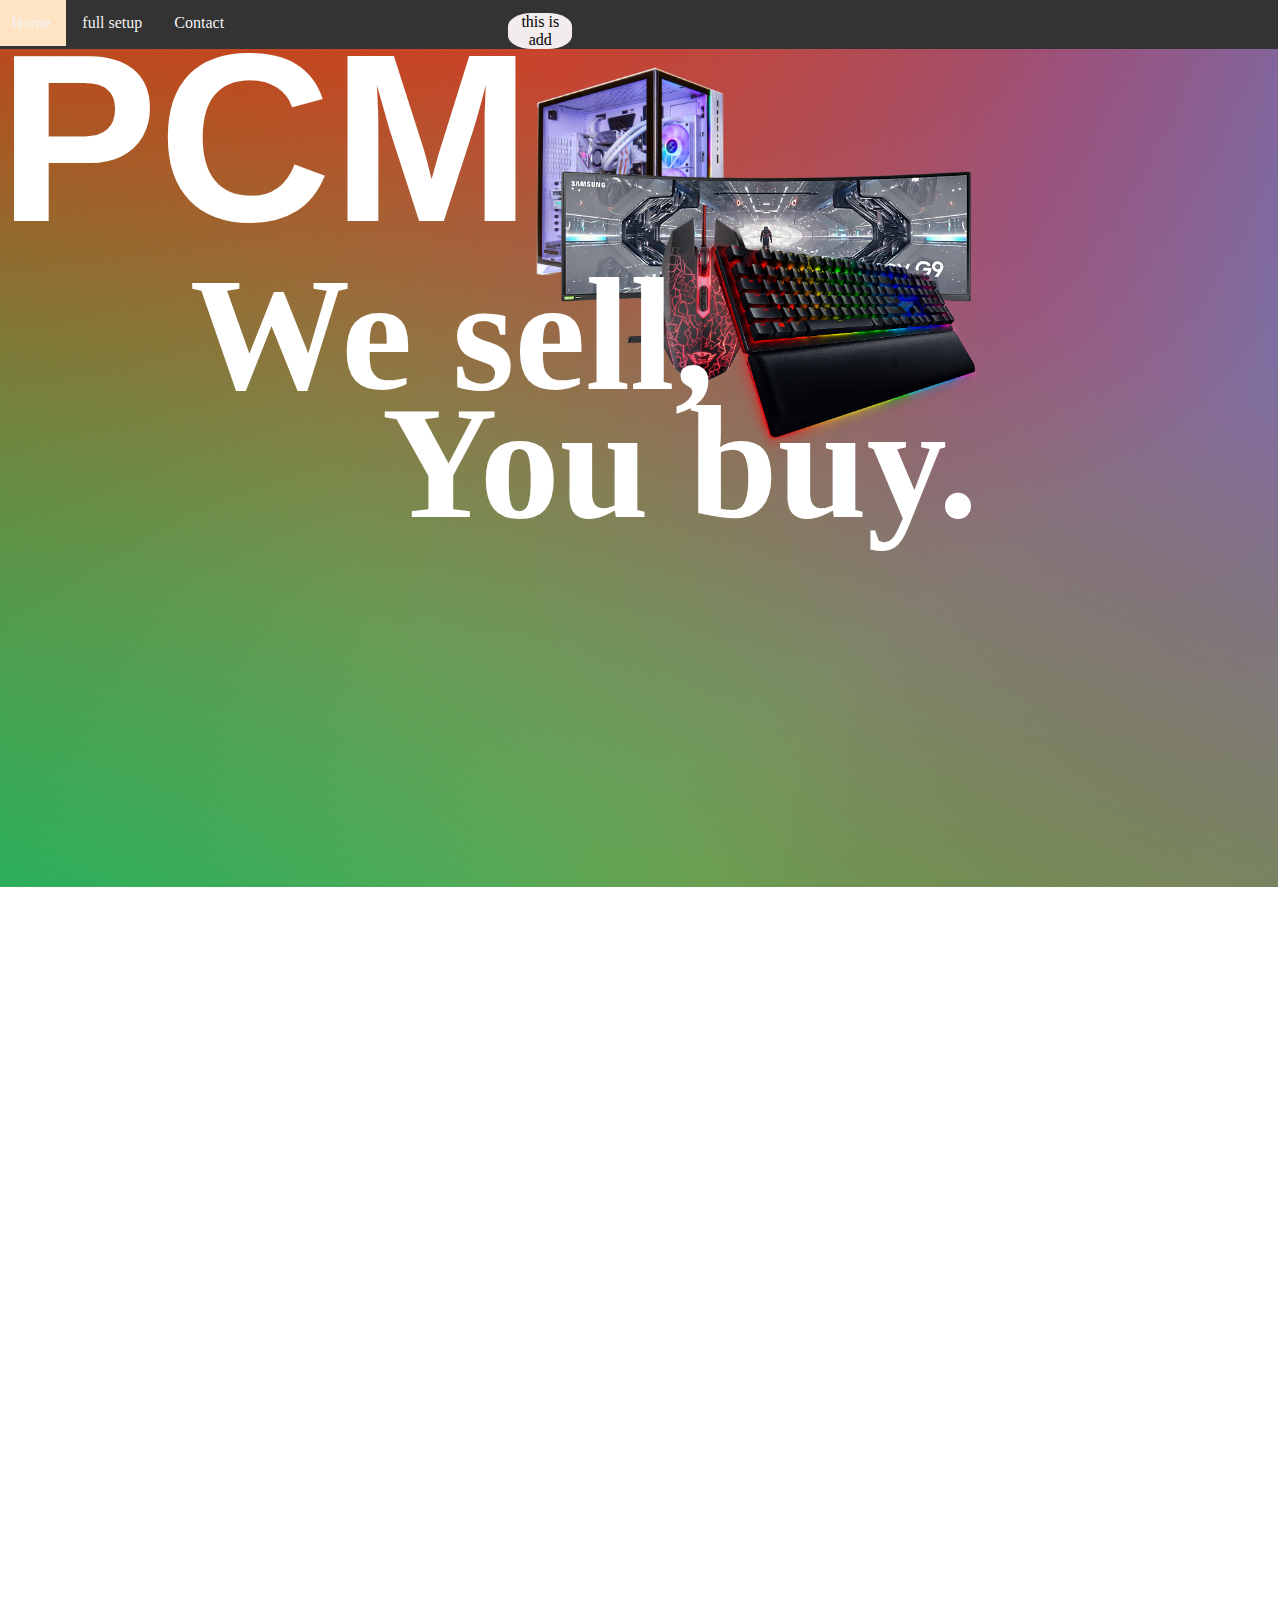
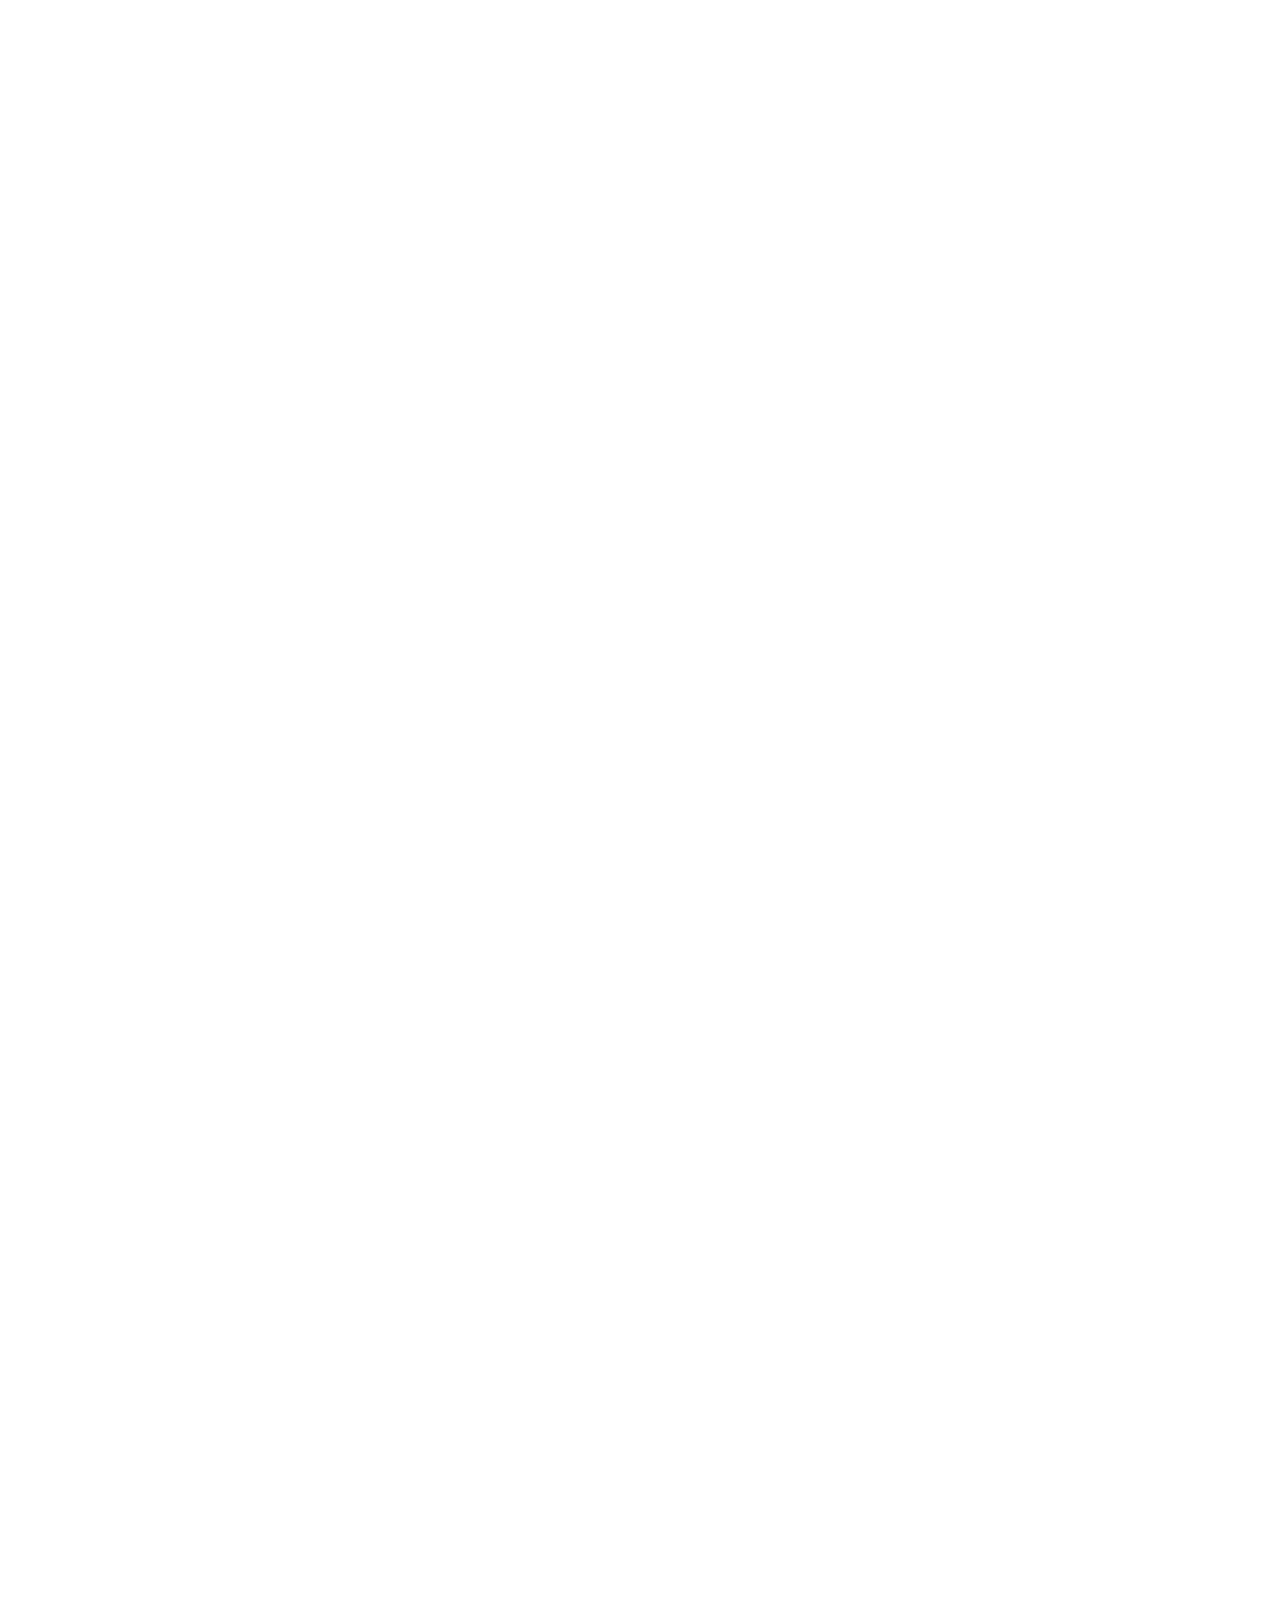
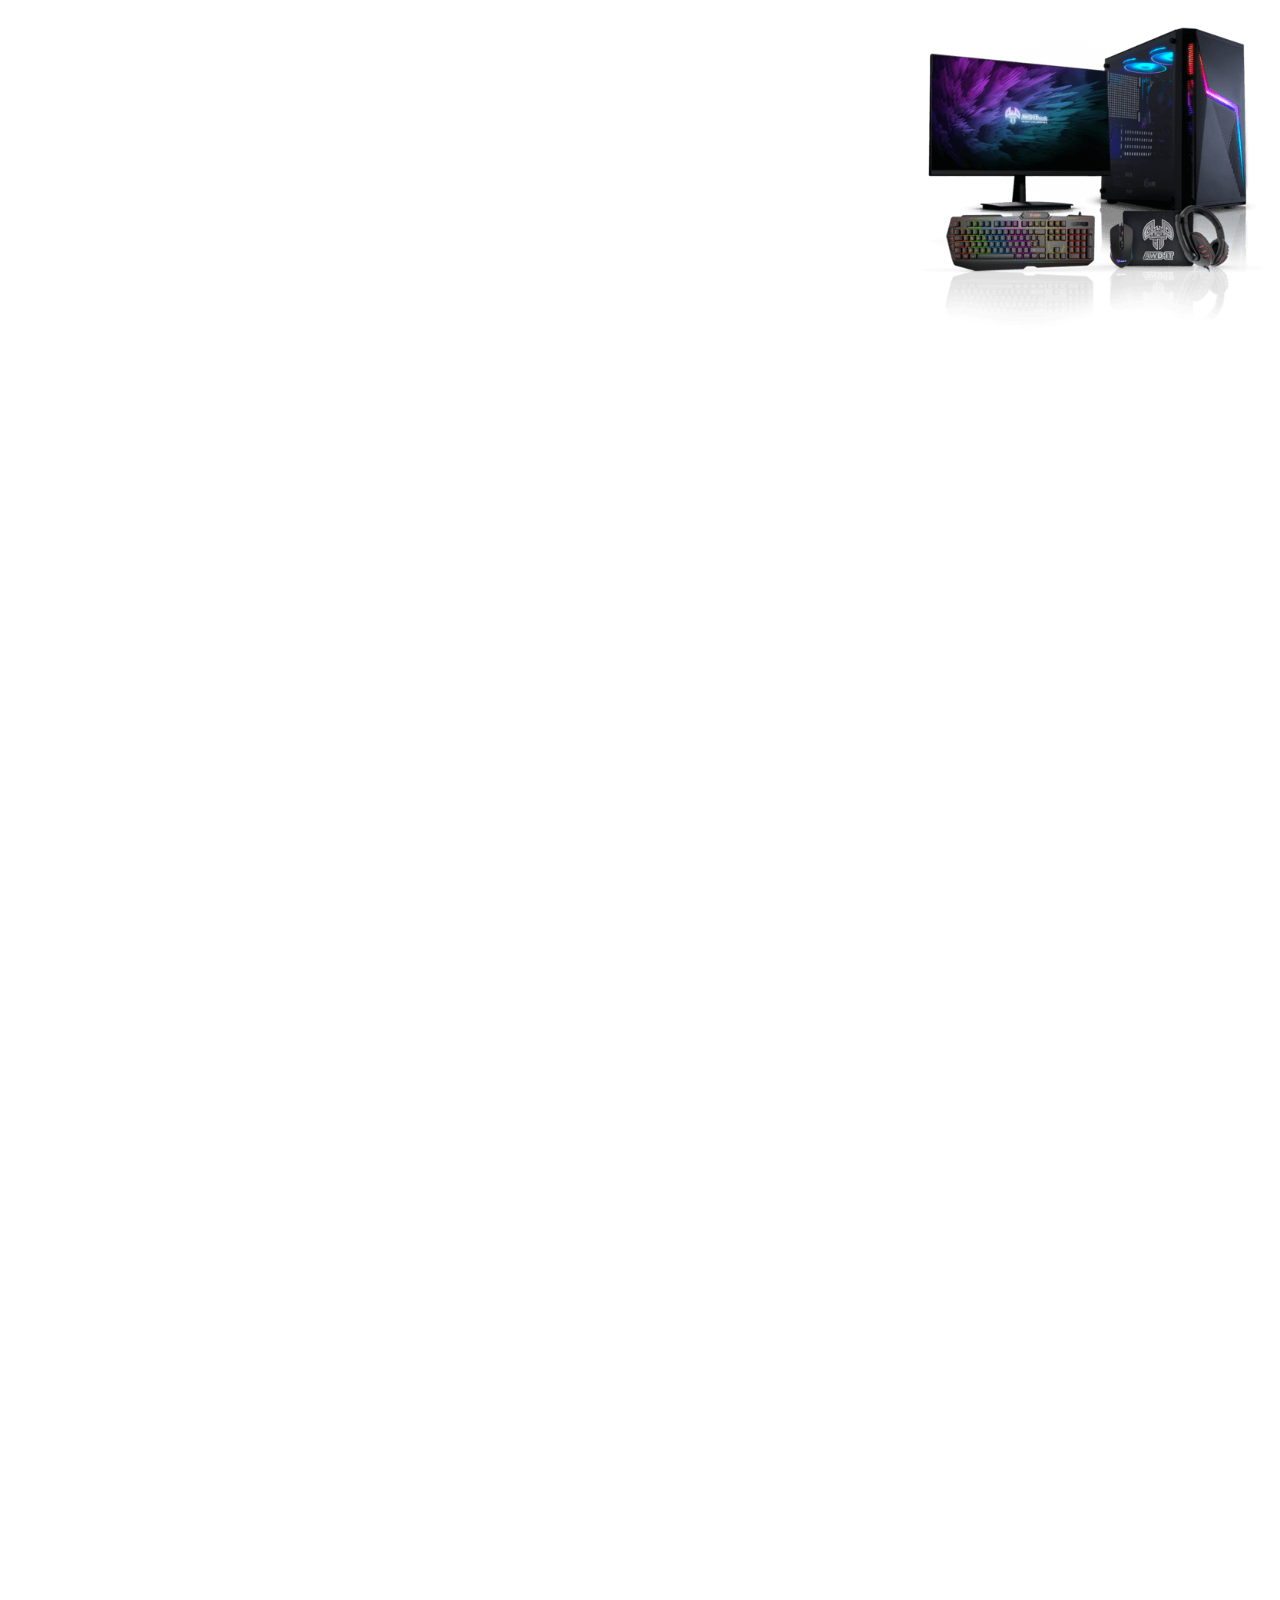
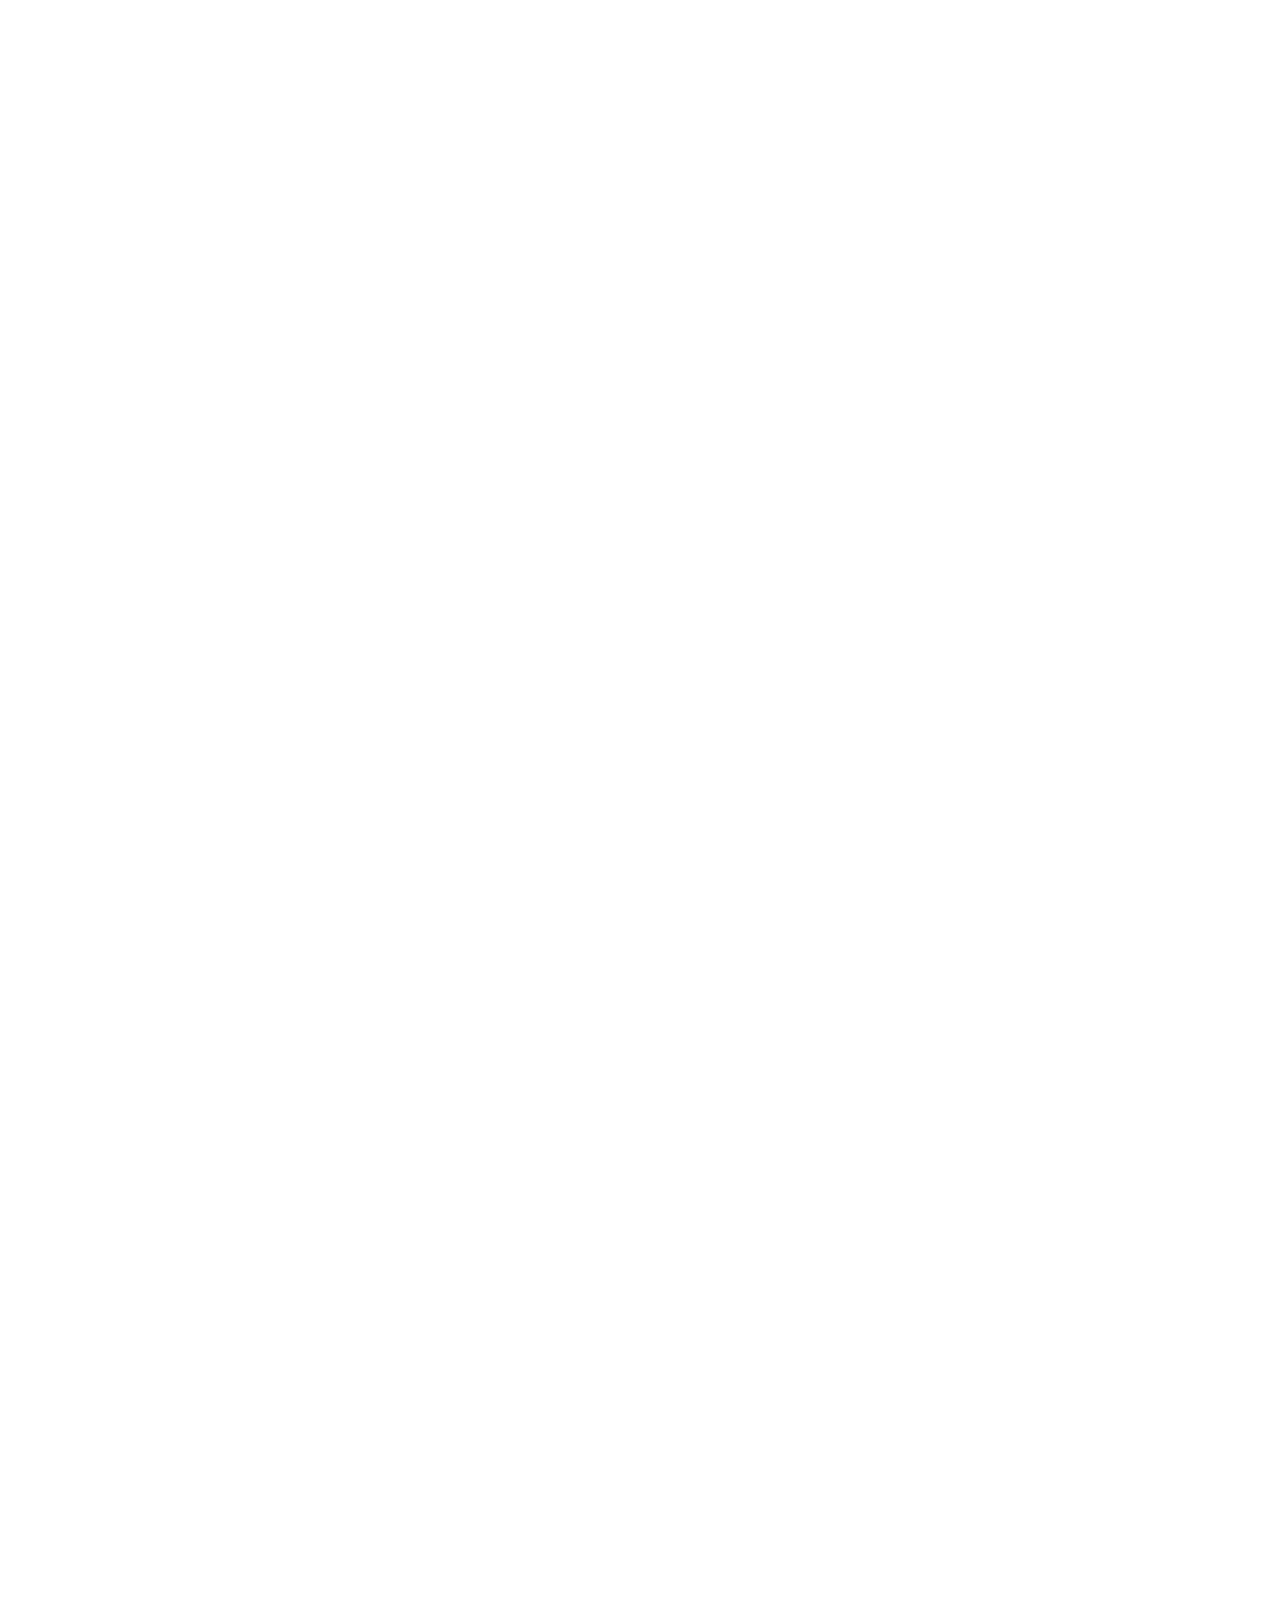
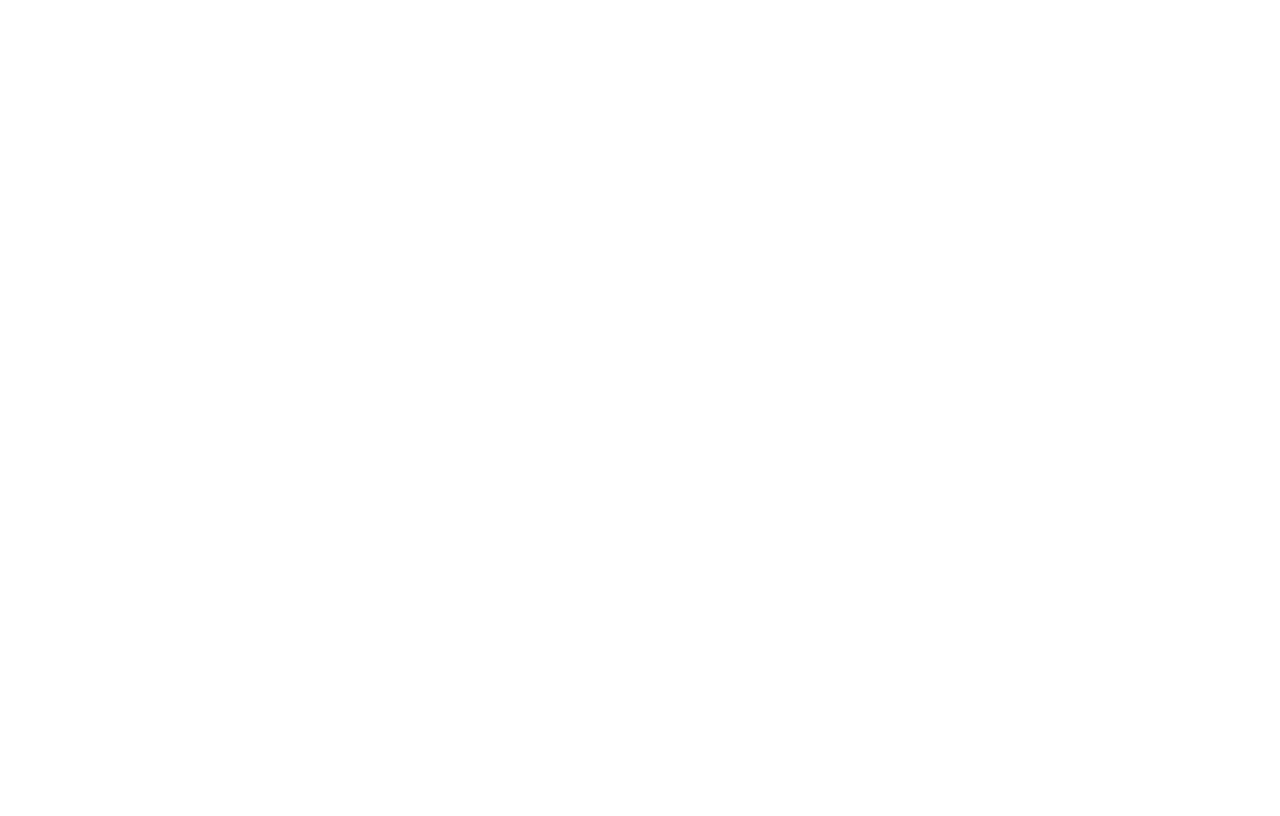
==== commit fefd71a2: "Update index.html" ====
--- a/index.html
+++ b/index.html
@@ -6,7 +6,7 @@
     <a href="#sale">full setup</a>
     <a target="blank_" href="https://discord.gg/qFfQ57j3">Contact</a>
     <div class="nice">
-      shlomot
+      this is add
     </div>
   </div>
   
